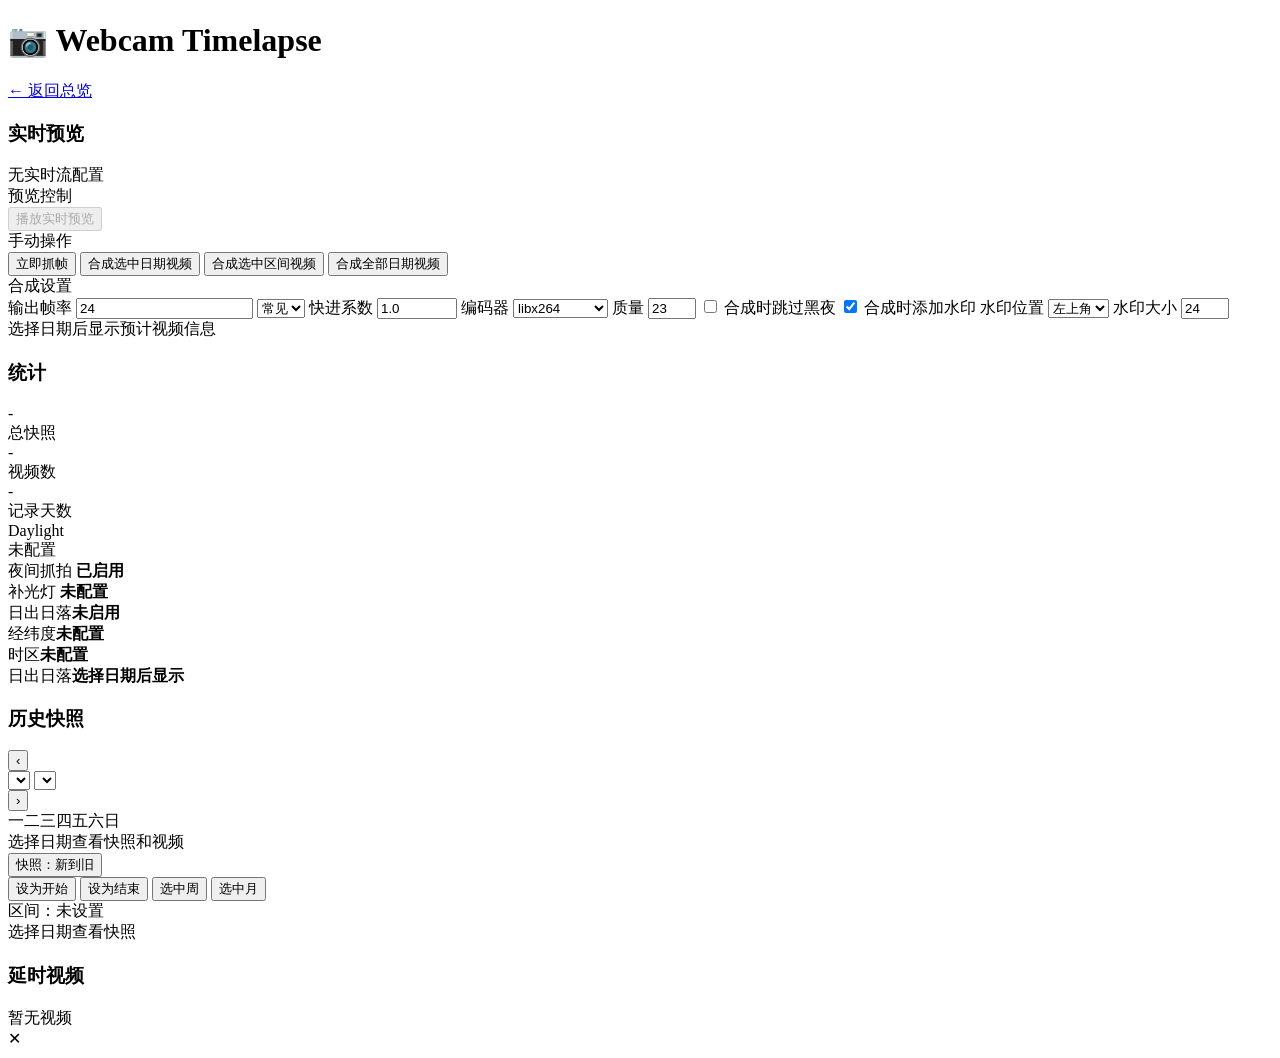
==== app/static/camera.html @ 6e8f603b "feat: add daylight controls for capture and compose" ====
<!DOCTYPE html>
<html lang="zh">
<head>
  <meta charset="UTF-8">
  <meta name="viewport" content="width=device-width, initial-scale=1">
  <title>摄像头详情</title>
  <link rel="stylesheet" href="/style.css">
</head>
<body>
<header>
  <h1>📷 Webcam Timelapse</h1>
  <span class="subtitle" id="camTitle">摄像头详情</span>
</header>
<main>
  <a href="/" class="back-link">← 返回总览</a>

  <div class="detail-grid">
    <!-- 左列：实时流 + 统计 -->
    <div>
      <div class="panel" style="margin-bottom:20px">
        <h3>实时预览</h3>
        <div class="stream-box" id="streamBox">
          <div class="stream-placeholder">无实时流配置</div>
        </div>
        <div class="tool-section">
          <div class="section-title">预览控制</div>
          <div class="preview-actions">
            <button class="btn" id="btnStream" onclick="toggleStream()" disabled>播放实时预览</button>
            <div class="preview-actions" id="torchActions" style="display:none">
              <button class="btn" id="btnTorchOn" onclick="toggleTorch('on')">开灯</button>
              <button class="btn" id="btnTorchOff" onclick="toggleTorch('off')">关灯</button>
            </div>
          </div>
        </div>
        <div class="tool-section">
          <div class="section-title">手动操作</div>
          <div class="preview-actions">
            <button class="btn btn-primary" id="btnCapture" onclick="triggerCapture()">立即抓帧</button>
            <button class="btn" id="btnCompose" onclick="triggerComposeDay()">合成选中日期视频</button>
            <button class="btn" id="btnComposeRange" onclick="triggerComposeRange()">合成选中区间视频</button>
            <button class="btn" id="btnComposeAll" onclick="triggerComposeAll()">合成全部日期视频</button>
          </div>
        </div>
        <div class="tool-section">
          <div class="section-title">合成设置</div>
          <div class="compose-settings">
            <label>
              <span>输出帧率</span>
              <span class="combo-field">
                <input id="composeFps" type="text" inputmode="numeric" value="24">
                <select id="composeFpsPreset" onchange="applyFpsPreset()">
                  <option value="">常见</option>
                  <option value="24">24</option>
                  <option value="30">30</option>
                  <option value="60">60</option>
                  <option value="90">90</option>
                  <option value="120">120</option>
                  <option value="144">144</option>
                  <option value="160">160</option>
                  <option value="165">165</option>
                </select>
              </span>
            </label>
            <label>
              <span>快进系数</span>
              <input id="composeFactor" type="number" min="0.1" max="1000" step="0.1" value="1.0">
            </label>
            <label>
              <span>编码器</span>
              <select id="composeEncoder">
                <option value="libx264">libx264</option>
                <option value="h264_vaapi">h264_vaapi</option>
                <option value="hevc_vaapi">hevc_vaapi</option>
                <option value="h264_nvenc">h264_nvenc</option>
              </select>
            </label>
            <label>
              <span>质量</span>
              <input id="composeQuality" type="number" min="0" max="51" step="1" value="23">
            </label>
            <label class="check-field">
              <input id="composeSkipNight" type="checkbox">
              <span>合成时跳过黑夜</span>
            </label>
            <label class="check-field">
              <input id="composeWatermark" type="checkbox" checked>
              <span>合成时添加水印</span>
            </label>
            <label>
              <span>水印位置</span>
              <select id="composeWatermarkPosition">
                <option value="top-left">左上角</option>
                <option value="top-right">右上角</option>
                <option value="bottom-left">左下角</option>
                <option value="bottom-right">右下角</option>
              </select>
            </label>
            <label>
              <span>水印大小</span>
              <input id="composeWatermarkSize" type="number" min="8" max="96" step="1" value="24">
            </label>
          </div>
          <div class="compose-estimate" id="composeEstimate">选择日期后显示预计视频信息</div>
        </div>
      </div>

      <div class="panel">
        <h3>统计</h3>
        <div class="stats" id="stats">
          <div class="stat"><div class="val" id="statSnaps">-</div><div class="lbl">总快照</div></div>
          <div class="stat"><div class="val" id="statVideos">-</div><div class="lbl">视频数</div></div>
          <div class="stat"><div class="val" id="statDays">-</div><div class="lbl">记录天数</div></div>
        </div>
        <div class="daylight-box">
          <div class="daylight-head">
            <div class="section-title">Daylight</div>
            <div class="daylight-badges" id="daylightBadges">
              <span class="tag">未配置</span>
            </div>
          </div>
          <div class="daylight-feature-grid">
            <div class="daylight-feature" id="daylightNightCaptureBox">
              <span class="daylight-feature-label">夜间抓拍</span>
              <strong class="daylight-feature-value" id="daylightNightCapture">已启用</strong>
            </div>
            <div class="daylight-feature" id="daylightTorchBox">
              <span class="daylight-feature-label">补光灯</span>
              <strong class="daylight-feature-value" id="daylightTorch">未配置</strong>
            </div>
          </div>
          <div class="daylight-grid" id="daylightGrid">
            <div class="daylight-row"><span>日出日落</span><strong id="daylightStatus">未启用</strong></div>
            <div class="daylight-row"><span>经纬度</span><strong id="daylightLocation">未配置</strong></div>
            <div class="daylight-row"><span>时区</span><strong id="daylightTimezone">未配置</strong></div>
            <div class="daylight-row"><span>日出日落</span><strong id="daylightTimes">选择日期后显示</strong></div>
          </div>
        </div>
      </div>
    </div>

    <!-- 右列：快照浏览 + 视频列表 -->
    <div>
      <div class="panel" style="margin-bottom:20px">
        <h3>历史快照</h3>
        <div class="calendar-box">
          <div class="calendar-head">
            <button class="icon-btn" type="button" onclick="changeCalendarMonth(-1)">‹</button>
            <div class="calendar-pickers">
              <select id="calendarYear" onchange="changeCalendarPicker()"></select>
              <select id="calendarMonth" onchange="changeCalendarPicker()"></select>
            </div>
            <button class="icon-btn" type="button" onclick="changeCalendarMonth(1)">›</button>
          </div>
          <div class="calendar-weekdays">
            <span>一</span><span>二</span><span>三</span><span>四</span><span>五</span><span>六</span><span>日</span>
          </div>
          <div class="calendar-grid" id="calendarGrid"></div>
        </div>
        <div class="history-toolbar">
          <div class="day-summary" id="daySummary">选择日期查看快照和视频</div>
          <button class="btn" id="btnSnapSort" type="button" onclick="toggleSnapSort()">快照：新到旧</button>
        </div>
        <div class="range-toolbar">
          <button class="btn" type="button" onclick="setRangeBoundary('start')">设为开始</button>
          <button class="btn" type="button" onclick="setRangeBoundary('end')">设为结束</button>
          <button class="btn" type="button" onclick="useSelectedWeekRange()">选中周</button>
          <button class="btn" type="button" onclick="useSelectedMonthRange()">选中月</button>
          <div class="range-summary" id="rangeSummary">区间：未设置</div>
        </div>
        <div class="snap-grid" id="snapGrid"><div class="empty">选择日期查看快照</div></div>
        <div class="pager" id="snapPager"></div>
      </div>

      <div class="panel">
        <h3>延时视频</h3>
        <div class="video-list" id="videoList"><div class="empty">暂无视频</div></div>
      </div>
    </div>
  </div>
</main>

<div class="modal-overlay" id="modal">
  <div class="modal">
    <span class="modal-close" onclick="closeModal()">✕</span>
    <div id="modalContent" style="margin-top:10px"></div>
  </div>
</div>

<script>
const params = new URLSearchParams(location.search);
const camName = params.get('name') || '';
document.getElementById('camTitle').textContent = camName;
document.title = camName + ' — Webcam Timelapse';

let snapData = {};
let videoData = [];
let selectedDate = '';
let calendarMonth = '';
let snapPage = 1;
let snapSort = 'desc';
const snapsPerPage = 24;
let snapshotInterval = 60;
let rangeStartDate = '';
let rangeEndDate = '';
let streamUrl = '';
let streamSnapshotUrl = '';
let streamPlaying = false;
let daylightInfo = null;
let daylightDates = {};
let modalType = '';
let modalSnapDate = '';
let modalSnapFrames = [];
let modalSnapIndex = -1;

function escapeAttr(value) {
  return String(value ?? '').replace(/[&<>"']/g, ch => ({
    '&': '&amp;',
    '<': '&lt;',
    '>': '&gt;',
    '"': '&quot;',
    "'": '&#39;'
  }[ch]));
}

function renderStreamEmbed(url) {
  const safeUrl = escapeAttr(url);
  if (isWebRtcStream(url)) {
    return `<iframe class="stream-frame" src="${safeUrl}" allow="autoplay; fullscreen; microphone; camera" allowfullscreen></iframe>`;
  }
  return `<video src="${safeUrl}" controls playsinline></video>`;
}

function isWebRtcStream(url) {
  try {
    const parsed = new URL(url, location.href);
    const path = parsed.pathname.toLowerCase();
    const query = parsed.search.toLowerCase();
    return path.includes('/webrtc') || query.includes('webrtc');
  } catch {
    return String(url).toLowerCase().includes('webrtc');
  }
}

function latestSnapshotUrl(cam) {
  if (!cam.latest_snapshot) return '';
  const path = cam.latest_snapshot
    .replace(/^snapshots\//, '')
    .split('/')
    .map(encodeURIComponent)
    .join('/');
  return `/api/cameras/${encodeURIComponent(cam.name)}/snapshots/${path}`;
}

function renderStreamPoster() {
  if (streamSnapshotUrl) {
    return `
      <button class="stream-poster" type="button" onclick="toggleStream()">
        <img src="${escapeAttr(streamSnapshotUrl)}" alt="">
        <span class="play-btn">▶</span>
      </button>`;
  }
  return '<button class="stream-poster stream-placeholder" type="button" onclick="toggleStream()">点击播放实时预览</button>';
}

function formatMonth(date) {
  return `${date.getFullYear()}-${String(date.getMonth() + 1).padStart(2, '0')}`;
}

function monthNumber(month) {
  return Number(month.split('-')[1]);
}

function dateKey(date) {
  return [
    date.getFullYear(),
    String(date.getMonth() + 1).padStart(2, '0'),
    String(date.getDate()).padStart(2, '0')
  ].join('-');
}

function dateFromIso(value) {
  const [year, month, day] = value.split('-').map(Number);
  return new Date(year, month - 1, day);
}

function addDays(value, days) {
  const next = dateFromIso(value);
  next.setDate(next.getDate() + days);
  return dateKey(next);
}

function expandDateRange(startDate, endDate) {
  if (!startDate || !endDate) return [];
  const dates = [];
  let current = startDate;
  while (current <= endDate) {
    dates.push(current);
    current = addDays(current, 1);
  }
  return dates;
}

function weekRange(dateStr) {
  const current = dateFromIso(dateStr);
  const weekday = (current.getDay() + 6) % 7;
  current.setDate(current.getDate() - weekday);
  const start = dateKey(current);
  current.setDate(current.getDate() + 6);
  return [start, dateKey(current)];
}

function monthRange(dateStr) {
  const current = dateFromIso(dateStr);
  const start = `${dateStr.slice(0, 7)}-01`;
  const end = dateKey(new Date(current.getFullYear(), current.getMonth() + 1, 0));
  return [start, end];
}

function normalizedRange() {
  if (!rangeStartDate || !rangeEndDate) return null;
  return rangeStartDate <= rangeEndDate
    ? [rangeStartDate, rangeEndDate]
    : [rangeEndDate, rangeStartDate];
}

function updateRangeSummary() {
  const el = document.getElementById('rangeSummary');
  const range = normalizedRange();
  if (!range) {
    el.textContent = '区间：未设置';
    return;
  }
  const [start, end] = range;
  let frameCount = 0;
  expandDateRange(start, end).forEach(date => {
    frameCount += (snapData[date] || []).length;
  });
  el.textContent = `区间：${start} ~ ${end} · ${frameCount} 张快照`;
}

function currentComposeDates() {
  const range = normalizedRange();
  return range ? expandDateRange(range[0], range[1]) : (selectedDate ? [selectedDate] : []);
}

function daylightWindow(date) {
  return daylightDates[date] || null;
}

function daytimeSnapshotCount(dates) {
  let count = 0;
  dates.forEach(date => {
    const window = daylightWindow(date);
    const frames = snapData[date] || [];
    if (!window) {
      count += frames.length;
      return;
    }
    frames.forEach(frame => {
      const time = snapshotTime(frame);
      if (window.sunrise_time <= time && time < window.sunset_time) count += 1;
    });
  });
  return count;
}

function renderDaylightInfo() {
  const statusEl = document.getElementById('daylightStatus');
  const locationEl = document.getElementById('daylightLocation');
  const nightCaptureEl = document.getElementById('daylightNightCapture');
  const nightCaptureBoxEl = document.getElementById('daylightNightCaptureBox');
  const torchEl = document.getElementById('daylightTorch');
  const torchBoxEl = document.getElementById('daylightTorchBox');
  const timezoneEl = document.getElementById('daylightTimezone');
  const timesEl = document.getElementById('daylightTimes');
  const badgesEl = document.getElementById('daylightBadges');
  if (!daylightInfo?.configured) {
    statusEl.textContent = '未启用';
    locationEl.textContent = '未配置';
    nightCaptureEl.textContent = '已启用';
    nightCaptureBoxEl.classList.remove('enabled', 'warn');
    torchEl.textContent = '未配置';
    torchBoxEl.classList.remove('enabled');
    timezoneEl.textContent = daylightInfo?.timezone || '未配置';
    timesEl.textContent = '未配置日出日落规则';
    badgesEl.innerHTML = '<span class="tag">未配置</span>';
    return;
  }
  statusEl.textContent = daylightInfo.enabled ? '已启用' : '未启用';
  locationEl.textContent = `${daylightInfo.latitude}, ${daylightInfo.longitude}`;
  nightCaptureEl.textContent = daylightInfo.disable_night_snapshots ? '已禁用' : '已启用';
  nightCaptureBoxEl.classList.toggle('enabled', !daylightInfo.disable_night_snapshots);
  nightCaptureBoxEl.classList.toggle('warn', Boolean(daylightInfo.disable_night_snapshots));
  torchEl.textContent = daylightInfo.torch_configured ? '已配置' : '未配置';
  torchBoxEl.classList.toggle('enabled', Boolean(daylightInfo.torch_configured));
  timezoneEl.textContent = daylightInfo.timezone || '未配置';
  badgesEl.innerHTML = [
    `<span class="tag">${daylightInfo.enabled ? '日出日落开' : '日出日落关'}</span>`,
    `<span class="tag">${daylightInfo.disable_night_snapshots ? '夜间抓拍关' : '夜间抓拍开'}</span>`,
    daylightInfo.torch_configured ? '<span class="tag">补光灯已配置</span>' : ''
  ].join('');

  const info = selectedDate ? daylightWindow(selectedDate) : null;
  if (!info) {
    timesEl.textContent = '选择日期后显示日出日落时间';
    return;
  }
  timesEl.textContent = `${selectedDate} · 日出 ${info.sunrise_time} · 日落 ${info.sunset_time}`;
}

async function refreshDaylightInfo() {
  await loadDaylight();
  renderDaylightInfo();
  updateComposeEstimate();
}

function hasSnapshot(date) {
  return (snapData[date] || []).length > 0;
}

function hasVideo(date) {
  return videoData.some(v => v.start_date <= date && date <= v.end_date);
}

function availableDates() {
  const dates = new Set(Object.keys(snapData));
  videoData.forEach(video => {
    expandDateRange(video.start_date, video.end_date).forEach(date => dates.add(date));
  });
  return Array.from(dates).sort();
}

function availableYears() {
  const years = availableDates().map(d => d.slice(0, 4));
  years.push(String(new Date().getFullYear()));
  return Array.from(new Set(years)).sort((a, b) => Number(b) - Number(a));
}

function renderCalendarPickers() {
  const [currentYear] = calendarMonth.split('-');
  const yearSelect = document.getElementById('calendarYear');
  const monthSelect = document.getElementById('calendarMonth');
  const years = availableYears();

  yearSelect.innerHTML = years.map(year =>
    `<option value="${year}" ${year === currentYear ? 'selected' : ''}>${year} 年</option>`
  ).join('');

  monthSelect.innerHTML = Array.from({ length: 12 }, (_, i) => {
    const value = String(i + 1).padStart(2, '0');
    const selected = i + 1 === monthNumber(calendarMonth) ? 'selected' : '';
    return `<option value="${value}" ${selected}>${i + 1} 月</option>`;
  }).join('');
}

function renderCalendar() {
  if (!calendarMonth) calendarMonth = formatMonth(new Date());

  renderCalendarPickers();
  const grid = document.getElementById('calendarGrid');
  const [year, month] = calendarMonth.split('-').map(Number);
  const first = new Date(year, month - 1, 1);
  const startOffset = (first.getDay() + 6) % 7;
  const daysInMonth = new Date(year, month, 0).getDate();
  const cells = [];

  for (let i = 0; i < startOffset; i++) {
    cells.push('<div class="calendar-day muted"></div>');
  }

  for (let day = 1; day <= daysInMonth; day++) {
    const current = `${calendarMonth}-${String(day).padStart(2, '0')}`;
    const flags = [
      hasSnapshot(current) || hasVideo(current) ? 'has-data' : '',
      current === selectedDate ? 'selected' : '',
      current === dateKey(new Date()) ? 'today' : ''
    ].filter(Boolean).join(' ');
    const dots = [
      hasSnapshot(current) ? '<span class="dot snap-dot"></span>' : '',
      hasVideo(current) ? '<span class="dot video-dot"></span>' : ''
    ].join('');
    cells.push(`
      <button class="calendar-day ${flags}" type="button" onclick="selectDate('${current}')">
        <span>${day}</span>
        <span class="day-dots">${dots}</span>
      </button>`);
  }

  grid.innerHTML = cells.join('');
}

function changeCalendarPicker() {
  const year = document.getElementById('calendarYear').value;
  const month = document.getElementById('calendarMonth').value;
  calendarMonth = `${year}-${month}`;
  selectMonthDate();
}

function selectMonthDate() {
  const dates = availableDates().filter(d => d.startsWith(`${calendarMonth}-`));
  selectedDate = dates[dates.length - 1] || `${calendarMonth}-01`;
  snapPage = 1;
  renderCurrentDay();
  refreshDaylightInfo();
}

function changeCalendarMonth(delta) {
  if (!calendarMonth) calendarMonth = formatMonth(new Date());
  const [year, month] = calendarMonth.split('-').map(Number);
  calendarMonth = formatMonth(new Date(year, month - 1 + delta, 1));
  selectMonthDate();
}

function snapshotTime(filename) {
  const base = String(filename).replace(/\.[^.]+$/, '');
  const match = base.match(/(\d{2})[-_:.](\d{2})[-_:.](\d{2})$/);
  if (match) return `${match[1]}:${match[2]}:${match[3]}`;
  return base;
}

async function loadSnapshots() {
  const res = await fetch(`/api/cameras/${encodeURIComponent(camName)}/snapshots`);
  const data = await res.json();
  snapData = data.dates || {};

  const dates = Object.keys(snapData).sort().reverse();

  let total = 0;
  dates.forEach(d => total += snapData[d].length);
  document.getElementById('statSnaps').textContent = total;
  document.getElementById('statDays').textContent = dates.length;

  syncDefaultDate();
  await loadDaylight();
  renderCurrentDay();
}

function syncDefaultDate() {
  if (!selectedDate) {
    selectedDate = dateKey(new Date());
  }
  calendarMonth = selectedDate.slice(0, 7);
}

function selectDate(d) {
  selectedDate = d;
  snapPage = 1;
  calendarMonth = d.slice(0, 7);
  renderCurrentDay();
  refreshDaylightInfo();
}

function renderCurrentDay() {
  renderCalendar();
  updateRangeSummary();
  renderDaylightInfo();
  renderSnapshots();
  renderVideos();
  updateComposeEstimate();
}

function currentSortedFrames(date) {
  return [...(snapData[date] || [])].sort((a, b) =>
    snapSort === 'desc' ? b.localeCompare(a) : a.localeCompare(b)
  );
}

function renderSnapshots() {
  const frames = currentSortedFrames(selectedDate);
  const grid = document.getElementById('snapGrid');
  const pager = document.getElementById('snapPager');
  const videos = videoData.filter(v => v.start_date <= selectedDate && selectedDate <= v.end_date);
  document.getElementById('daySummary').textContent =
    `${selectedDate} · ${frames.length} 张快照 · ${videos.length} 个视频`;
  document.getElementById('btnSnapSort').textContent =
    snapSort === 'desc' ? '快照：新到旧' : '快照：旧到新';

  if (!frames.length) {
    grid.innerHTML = '<div class="empty">这一天暂无快照</div>';
    pager.innerHTML = '';
    return;
  }

  const totalPages = Math.max(1, Math.ceil(frames.length / snapsPerPage));
  snapPage = Math.min(Math.max(1, snapPage), totalPages);
  const start = (snapPage - 1) * snapsPerPage;
  const pageFrames = frames.slice(start, start + snapsPerPage);

  grid.innerHTML = pageFrames.map(f => `
    <div class="snap-thumb" data-date="${escapeAttr(selectedDate)}" data-file="${escapeAttr(f)}" title="${escapeAttr(snapshotTime(f))}" onclick="viewSnap(this.dataset.date, this.dataset.file)">
      <img src="/api/cameras/${encodeURIComponent(camName)}/snapshots/${selectedDate}/${encodeURIComponent(f)}" loading="lazy">
      <span class="snap-time">${escapeAttr(snapshotTime(f))}</span>
    </div>`).join('');

  pager.innerHTML = `
    <button class="btn" onclick="changeSnapPage(-1)" ${snapPage === 1 ? 'disabled' : ''}>上一页</button>
    <span>第</span>
    <input class="pager-input" id="snapPageInput" type="number" min="1" max="${totalPages}" value="${snapPage}" onkeydown="handleSnapPageInput(event, ${totalPages})">
    <span>/ ${totalPages} 页</span>
    <button class="btn" type="button" onclick="jumpToSnapPage(${totalPages})">跳转</button>
    <button class="btn" onclick="changeSnapPage(1)" ${snapPage === totalPages ? 'disabled' : ''}>下一页</button>
  `;
}

function changeSnapPage(delta) {
  snapPage += delta;
  renderSnapshots();
}

function jumpToSnapPage(totalPages) {
  const value = document.getElementById('snapPageInput')?.value;
  snapPage = clampNumber(value, 1, totalPages, snapPage);
  renderSnapshots();
}

function handleSnapPageInput(event, totalPages) {
  if (event.key === 'Enter') {
    event.preventDefault();
    jumpToSnapPage(totalPages);
  }
}

function toggleSnapSort() {
  snapSort = snapSort === 'desc' ? 'asc' : 'desc';
  snapPage = 1;
  renderSnapshots();
}

async function loadVideos() {
  const res = await fetch(`/api/cameras/${encodeURIComponent(camName)}/videos`);
  const data = await res.json();
  videoData = data.videos || [];
  document.getElementById('statVideos').textContent = videoData.length;
  syncDefaultDate();
  renderCurrentDay();
}

async function loadDaylight() {
  if (!selectedDate) return;
  const dates = currentComposeDates();
  if (!dates.length) return;
  const start = dates[0];
  const end = dates[dates.length - 1];
  const res = await fetch(`/api/cameras/${encodeURIComponent(camName)}/daylight?start_date=${encodeURIComponent(start)}&end_date=${encodeURIComponent(end)}`);
  const data = await res.json();
  daylightInfo = data;
  daylightDates = data.dates || {};
}

function renderVideos() {
  const list = document.getElementById('videoList');
  const scopeOrder = { day: 0, range: 1, week: 2, month: 3 };
  const videos = videoData
    .filter(v => v.start_date <= selectedDate && selectedDate <= v.end_date)
    .sort((a, b) =>
      b.end_date.localeCompare(a.end_date)
      || a.start_date.localeCompare(b.start_date)
      || (scopeOrder[a.scope] ?? 99) - (scopeOrder[b.scope] ?? 99)
    );
  if (!videos.length) { list.innerHTML = '<div class="empty">这一天及所属区间暂无延时视频</div>'; return; }
  list.innerHTML = videos.map(v => `
    <div class="video-item" id="vi-${escapeAttr(v.id)}">
      <span class="video-date">${escapeAttr(v.label || v.date)}</span>
      <span class="tag">${escapeAttr(videoScopeLabel(v.scope))}</span>
      <span class="video-size">${(v.size/1024/1024).toFixed(1)} MB</span>
      <button class="btn" data-filename="${escapeAttr(v.filename)}" onclick="playVideo(this.dataset.filename)">▶ 播放</button>
      <a class="btn" href="/api/cameras/${encodeURIComponent(camName)}/videos/${encodeURIComponent(v.filename)}" download>↓</a>
      <button class="btn btn-danger" onclick="deleteVideo('${escapeAttr(v.id)}')">删除</button>
    </div>`).join('');
}

function videoScopeLabel(scope) {
  return ({
    day: '当天',
    range: '区间',
    week: '周',
    month: '月'
  })[scope] || scope;
}

async function loadStream() {
  const res = await fetch('/api/cameras');
  const cameras = await res.json();
  const cam = cameras.find(c => c.name === camName);
  const btn = document.getElementById('btnStream');
  const torchActions = document.getElementById('torchActions');
  if (!cam) return;

  torchActions.style.display = 'none';

  document.getElementById('composeFps').value = cam.video_fps || 60;
  snapshotInterval = cam.interval || 30;
  document.getElementById('composeFactor').value = cam.video_speed_factor || 1.0;
  document.getElementById('composeEncoder').value = cam.video_encoder || 'libx264';
  document.getElementById('composeQuality').value = cam.video_quality ?? 23;
  document.getElementById('composeSkipNight').checked = false;
  document.getElementById('composeWatermark').checked = cam.watermark?.enabled !== false;
  document.getElementById('composeWatermarkPosition').value = cam.watermark?.position || 'bottom-right';
  document.getElementById('composeWatermarkSize').value = cam.watermark?.size || 24;
  bindComposeEstimateInputs();
  updateComposeEstimate();

  if (cam.stream_url) {
    streamUrl = cam.stream_url;
    streamSnapshotUrl = latestSnapshotUrl(cam);
    btn.disabled = false;
    document.getElementById('streamBox').innerHTML = renderStreamPoster();
  }
  if (cam.daylight?.torch_configured) {
    torchActions.style.display = 'flex';
  }
}

function toggleStream() {
  if (!streamUrl) return;

  const box = document.getElementById('streamBox');
  const btn = document.getElementById('btnStream');
  streamPlaying = !streamPlaying;

  if (streamPlaying) {
    box.innerHTML = renderStreamEmbed(streamUrl);
    btn.textContent = '暂停实时预览';
  } else {
    box.innerHTML = renderStreamPoster();
    btn.textContent = '播放实时预览';
  }
}

function renderModalSnap() {
  const file = modalSnapFrames[modalSnapIndex];
  if (!file || !modalSnapDate) return;
  const navHint = modalSnapFrames.length > 1
    ? `<div class="modal-hint">← 上一张 · 下一张 →</div>`
    : '';
  document.getElementById('modalContent').innerHTML =
    `<img src="/api/cameras/${encodeURIComponent(camName)}/snapshots/${encodeURIComponent(modalSnapDate)}/${encodeURIComponent(file)}" style="max-width:80vw;max-height:75vh"><div class="modal-caption">${escapeAttr(modalSnapDate)} ${escapeAttr(snapshotTime(file))}</div>${navHint}`;
}

function viewSnap(date, file) {
  modalType = 'snapshot';
  modalSnapDate = date;
  modalSnapFrames = currentSortedFrames(date);
  modalSnapIndex = modalSnapFrames.indexOf(file);
  if (modalSnapIndex < 0) {
    modalSnapFrames = [file];
    modalSnapIndex = 0;
  }
  renderModalSnap();
  document.getElementById('modal').classList.add('open');
}

function playVideo(filename) {
  modalType = 'video';
  modalSnapDate = '';
  modalSnapFrames = [];
  modalSnapIndex = -1;
  document.getElementById('modalContent').innerHTML =
    `<video src="/api/cameras/${encodeURIComponent(camName)}/videos/${encodeURIComponent(filename)}" controls playsinline preload="metadata" style="max-width:80vw;max-height:70vh"></video>`;
  document.getElementById('modal').classList.add('open');
}

function stepModalSnap(delta) {
  if (modalType !== 'snapshot' || modalSnapFrames.length <= 1) return;
  modalSnapIndex = Math.min(
    modalSnapFrames.length - 1,
    Math.max(0, modalSnapIndex + delta),
  );
  renderModalSnap();
}

function closeModal() {
  modalType = '';
  modalSnapDate = '';
  modalSnapFrames = [];
  modalSnapIndex = -1;
  document.getElementById('modal').classList.remove('open');
  document.getElementById('modalContent').innerHTML = '';
}

async function triggerCapture() {
  const btn = document.getElementById('btnCapture');
  btn.disabled = true; btn.textContent = '抓取中...';
  const res = await fetch(`/api/cameras/${encodeURIComponent(camName)}/trigger`, { method: 'POST' });
  btn.textContent = res.ok ? '✓ 成功' : '失败';
  setTimeout(() => { btn.textContent = '立即抓帧'; btn.disabled = false; loadSnapshots(); }, 1500);
}

async function toggleTorch(action) {
  const btn = document.getElementById(action === 'on' ? 'btnTorchOn' : 'btnTorchOff');
  const original = action === 'on' ? '开灯' : '关灯';
  btn.disabled = true;
  btn.textContent = action === 'on' ? '开灯中...' : '关灯中...';
  const res = await fetch(`/api/cameras/${encodeURIComponent(camName)}/torch/${action}`, { method: 'POST' });
  btn.textContent = res.ok ? '✓ 成功' : '失败';
  setTimeout(() => {
    btn.textContent = original;
    btn.disabled = false;
  }, 1500);
}

function clampNumber(value, min, max, fallback) {
  const n = Number(value);
  if (!Number.isFinite(n)) return fallback;
  return Math.min(max, Math.max(min, Math.round(n)));
}

function clampFloat(value, min, max, fallback) {
  const n = Number(value);
  if (!Number.isFinite(n)) return fallback;
  return Math.min(max, Math.max(min, n));
}

function composeFps() {
  return clampNumber(document.getElementById('composeFps').value, 1, 240, 30);
}

function composeFactor() {
  return clampFloat(document.getElementById('composeFactor').value, 0.1, 1000, 1);
}

function composeQuality() {
  return clampNumber(document.getElementById('composeQuality').value, 0, 51, 23);
}

function applyFpsPreset() {
  const preset = document.getElementById('composeFpsPreset');
  if (!preset.value) return;
  document.getElementById('composeFps').value = preset.value;
  updateComposeEstimate();
}

function composeSpeed() {
  return composeFps() * snapshotInterval * composeFactor();
}

function composeFrameCount(sourceCount, fps, speed) {
  if (!sourceCount) return 0;
  return Math.max(1, Math.round(sourceCount * snapshotInterval * fps / speed));
}

function formatDuration(seconds) {
  const total = Math.max(0, Math.round(seconds));
  const h = Math.floor(total / 3600);
  const m = Math.floor((total % 3600) / 60);
  const s = total % 60;
  if (h) return `${h}:${String(m).padStart(2, '0')}:${String(s).padStart(2, '0')}`;
  return `${m}:${String(s).padStart(2, '0')}`;
}

function updateComposeEstimate() {
  const el = document.getElementById('composeEstimate');
  if (!el) return;

  const range = normalizedRange();
  let sourceCount = (snapData[selectedDate] || []).length;
  let rangeLabel = `当天 ${selectedDate || '未选择'}`;
  if (range) {
    sourceCount = 0;
    expandDateRange(range[0], range[1]).forEach(date => {
      sourceCount += (snapData[date] || []).length;
    });
    rangeLabel = `区间 ${range[0]} ~ ${range[1]}`;
  }
  const fps = composeFps();
  const factor = composeFactor();
  const speed = composeSpeed();
  const encoder = document.getElementById('composeEncoder').value || 'libx264';
  const quality = composeQuality();
  const skipNight = document.getElementById('composeSkipNight').checked;
  const countedFrames = skipNight ? daytimeSnapshotCount(currentComposeDates()) : sourceCount;
  const outputFrames = composeFrameCount(countedFrames, fps, speed);
  const duration = outputFrames ? outputFrames / fps : 0;
  const watermarkEnabled = document.getElementById('composeWatermark').checked;
  const position = document.getElementById('composeWatermarkPosition').selectedOptions[0]?.textContent || '-';
  const size = clampNumber(document.getElementById('composeWatermarkSize').value, 8, 96, 24);

  el.textContent = [
    rangeLabel,
    `原始 ${sourceCount} 张`,
    skipNight ? `白天 ${countedFrames} 张` : '不过滤黑夜',
    `输出 ${outputFrames} 帧`,
    `预计 ${formatDuration(duration)}`,
    `帧率 ${fps}`,
    `间隔 ${snapshotInterval}s`,
    `系数 ${factor.toFixed(1)}`,
    `快进 ${speed.toFixed(1)}x`,
    `编码 ${encoder}`,
    `质量 ${quality}（越小越清晰）`,
    watermarkEnabled ? `水印 ${position} / ${size}px` : '无水印'
  ].join(' · ');
}

function bindComposeEstimateInputs() {
  document.querySelectorAll('#composeFps, #composeFactor, #composeEncoder, #composeQuality, #composeSkipNight, #composeWatermark, #composeWatermarkPosition, #composeWatermarkSize')
    .forEach(el => {
      if (el.dataset.boundEstimate) return;
      el.dataset.boundEstimate = '1';
      el.addEventListener('input', updateComposeEstimate);
      el.addEventListener('change', updateComposeEstimate);
    });
}

function composeQueryParams(targetDate) {
  const watermarkEnabled = document.getElementById('composeWatermark').checked;
  const params = new URLSearchParams({
    video_fps: String(composeFps()),
    speed_multiplier: String(composeSpeed()),
    video_encoder: document.getElementById('composeEncoder').value || 'libx264',
    video_quality: String(composeQuality()),
    skip_night: String(document.getElementById('composeSkipNight').checked),
    watermark_enabled: String(watermarkEnabled),
    watermark_position: document.getElementById('composeWatermarkPosition').value,
    watermark_size: String(clampNumber(document.getElementById('composeWatermarkSize').value, 8, 96, 24))
  });
  if (targetDate) params.set('target_date', targetDate);
  return params.toString();
}

async function triggerComposeDay() {
  const btn = document.getElementById('btnCompose');
  const frames = snapData[selectedDate] || [];
  if (!frames.length) {
    btn.textContent = '无快照';
    setTimeout(() => { btn.textContent = '合成选中日期视频'; }, 1500);
    return;
  }

  btn.disabled = true;
  btn.textContent = `合成 ${selectedDate}...`;
  const params = new URLSearchParams(composeQueryParams(selectedDate));
  params.set('period', 'day');
  const res = await fetch(`/api/cameras/${encodeURIComponent(camName)}/compose?${params.toString()}`, { method: 'POST' });
  btn.textContent = res.ok ? '✓ 已覆盖' : '失败';
  setTimeout(() => {
    btn.textContent = '合成选中日期视频';
    btn.disabled = false;
    loadVideos();
  }, 2000);
}

async function triggerComposeRange() {
  const btn = document.getElementById('btnComposeRange');
  const range = normalizedRange();
  if (!range) {
    btn.textContent = '先设区间';
    setTimeout(() => { btn.textContent = '合成选中区间视频'; }, 1500);
    return;
  }

  let frameCount = 0;
  expandDateRange(range[0], range[1]).forEach(date => {
    frameCount += (snapData[date] || []).length;
  });
  if (!frameCount) {
    btn.textContent = '区间无快照';
    setTimeout(() => { btn.textContent = '合成选中区间视频'; }, 1500);
    return;
  }

  btn.disabled = true;
  btn.textContent = `合成 ${range[0]} ~ ${range[1]}...`;
  const params = new URLSearchParams(composeQueryParams(''));
  params.set('period', 'range');
  params.set('start_date', range[0]);
  params.set('end_date', range[1]);
  const res = await fetch(`/api/cameras/${encodeURIComponent(camName)}/compose?${params.toString()}`, { method: 'POST' });
  btn.textContent = res.ok ? '✓ 已覆盖' : '失败';
  setTimeout(() => {
    btn.textContent = '合成选中区间视频';
    btn.disabled = false;
    loadVideos();
  }, 2000);
}

async function triggerComposeAll() {
  const btn = document.getElementById('btnComposeAll');
  const dates = Object.keys(snapData).sort();
  if (!dates.length) {
    btn.textContent = '无快照';
    setTimeout(() => { btn.textContent = '合成全部日期视频'; }, 1500);
    return;
  }

  btn.disabled = true;
  let okCount = 0;
  for (let i = 0; i < dates.length; i++) {
    btn.textContent = `合成 ${i + 1}/${dates.length}`;
    const params = new URLSearchParams(composeQueryParams(dates[i]));
    params.set('period', 'day');
    const res = await fetch(`/api/cameras/${encodeURIComponent(camName)}/compose?${params.toString()}`, { method: 'POST' });
    if (res.ok) okCount++;
  }

  btn.textContent = `完成 ${okCount}/${dates.length}`;
  setTimeout(() => {
    btn.textContent = '合成全部日期视频';
    btn.disabled = false;
    loadVideos();
  }, 2000);
}

async function deleteVideo(videoId) {
  if (!confirm(`确认删除 ${videoId} 的视频？`)) return;
  const res = await fetch(`/api/cameras/${encodeURIComponent(camName)}/videos/${encodeURIComponent(videoId)}`, { method: 'DELETE' });
  if (res.ok) { loadVideos(); }
}

function setRangeBoundary(type) {
  if (!selectedDate) return;
  if (type === 'start') rangeStartDate = selectedDate;
  if (type === 'end') rangeEndDate = selectedDate;
  if (!rangeStartDate) rangeStartDate = selectedDate;
  if (!rangeEndDate) rangeEndDate = selectedDate;
  updateRangeSummary();
  updateComposeEstimate();
  renderVideos();
  refreshDaylightInfo();
}

function useSelectedWeekRange() {
  if (!selectedDate) return;
  [rangeStartDate, rangeEndDate] = weekRange(selectedDate);
  updateRangeSummary();
  updateComposeEstimate();
  renderVideos();
  refreshDaylightInfo();
}

function useSelectedMonthRange() {
  if (!selectedDate) return;
  [rangeStartDate, rangeEndDate] = monthRange(selectedDate);
  updateRangeSummary();
  updateComposeEstimate();
  renderVideos();
  refreshDaylightInfo();
}

document.getElementById('modal').addEventListener('click', e => { if (e.target === e.currentTarget) closeModal(); });
document.addEventListener('keydown', e => {
  if (!document.getElementById('modal').classList.contains('open')) return;
  const tag = e.target?.tagName;
  if (tag === 'INPUT' || tag === 'TEXTAREA' || e.target?.isContentEditable) return;
  if (e.key === 'Escape') {
    e.preventDefault();
    closeModal();
    return;
  }
  if (modalType !== 'snapshot') return;
  if (e.key === 'ArrowLeft') {
    e.preventDefault();
    stepModalSnap(-1);
  } else if (e.key === 'ArrowRight') {
    e.preventDefault();
    stepModalSnap(1);
  }
});

loadStream();
loadSnapshots();
loadVideos();
</script>
</body>
</html>
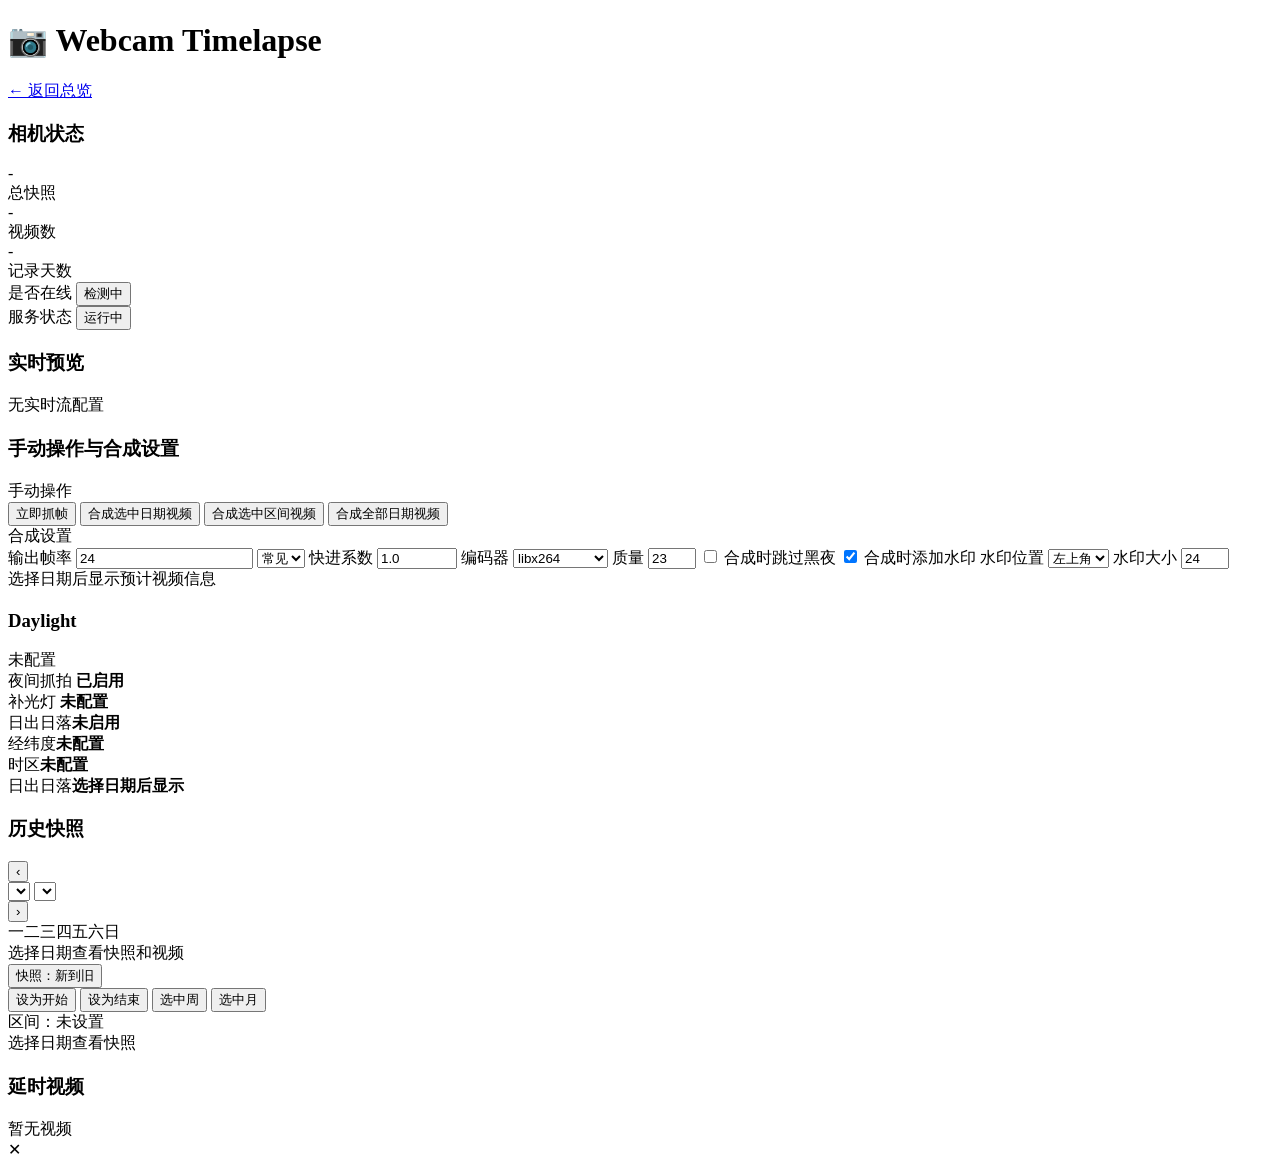
==== commit 46e3647b: "feat: add camera service state controls and status layout" ====
--- a/app/static/camera.html
+++ b/app/static/camera.html
@@ -18,20 +18,39 @@
     <!-- 左列：实时流 + 统计 -->
     <div>
       <div class="panel" style="margin-bottom:20px">
+        <h3>相机状态</h3>
+        <div class="tool-section">
+          <div class="status-summary">
+            <div class="stats compact" id="stats">
+              <div class="stat"><div class="val" id="statSnaps">-</div><div class="lbl">总快照</div></div>
+              <div class="stat"><div class="val" id="statVideos">-</div><div class="lbl">视频数</div></div>
+              <div class="stat"><div class="val" id="statDays">-</div><div class="lbl">记录天数</div></div>
+            </div>
+            <div class="status-list" id="cameraStatusPanel">
+              <div class="status-list-item">
+                <span class="status-dot inactive" id="cameraOnlineDot"></span>
+                <span>是否在线</span>
+                <button class="btn" id="btnTestCamera" type="button" onclick="testCamera()">检测中</button>
+              </div>
+              <div class="status-list-item">
+                <span class="status-dot active paused" id="cameraActiveDot"></span>
+                <span>服务状态</span>
+                <button class="btn" id="btnToggleCamera" type="button" onclick="toggleCameraActive()">运行中</button>
+              </div>
+            </div>
+          </div>
+        </div>
+      </div>
+
+      <div class="panel" style="margin-bottom:20px">
         <h3>实时预览</h3>
         <div class="stream-box" id="streamBox">
           <div class="stream-placeholder">无实时流配置</div>
         </div>
-        <div class="tool-section">
-          <div class="section-title">预览控制</div>
-          <div class="preview-actions">
-            <button class="btn" id="btnStream" onclick="toggleStream()" disabled>播放实时预览</button>
-            <div class="preview-actions" id="torchActions" style="display:none">
-              <button class="btn" id="btnTorchOn" onclick="toggleTorch('on')">开灯</button>
-              <button class="btn" id="btnTorchOff" onclick="toggleTorch('off')">关灯</button>
-            </div>
-          </div>
-        </div>
+      </div>
+
+      <div class="panel" style="margin-bottom:20px">
+        <h3>手动操作与合成设置</h3>
         <div class="tool-section">
           <div class="section-title">手动操作</div>
           <div class="preview-actions">
@@ -105,17 +124,15 @@
       </div>
 
       <div class="panel">
-        <h3>统计</h3>
-        <div class="stats" id="stats">
-          <div class="stat"><div class="val" id="statSnaps">-</div><div class="lbl">总快照</div></div>
-          <div class="stat"><div class="val" id="statVideos">-</div><div class="lbl">视频数</div></div>
-          <div class="stat"><div class="val" id="statDays">-</div><div class="lbl">记录天数</div></div>
-        </div>
+        <h3>Daylight</h3>
         <div class="daylight-box">
           <div class="daylight-head">
-            <div class="section-title">Daylight</div>
             <div class="daylight-badges" id="daylightBadges">
               <span class="tag">未配置</span>
+            </div>
+            <div class="preview-actions" id="torchActions" style="display:none">
+              <button class="btn" id="btnTorchOn" onclick="toggleTorch('on')">开灯</button>
+              <button class="btn" id="btnTorchOff" onclick="toggleTorch('off')">关灯</button>
             </div>
           </div>
           <div class="daylight-feature-grid">
@@ -204,9 +221,12 @@
 let rangeEndDate = '';
 let streamUrl = '';
 let streamSnapshotUrl = '';
+let snapshotProbeUrl = '';
 let streamPlaying = false;
 let daylightInfo = null;
 let daylightDates = {};
+let cameraActive = true;
+let cameraOnline = false;
 let modalType = '';
 let modalSnapDate = '';
 let modalSnapFrames = [];
@@ -260,6 +280,63 @@
       </button>`;
   }
   return '<button class="stream-poster stream-placeholder" type="button" onclick="toggleStream()">点击播放实时预览</button>';
+}
+
+function cameraActiveLabel() {
+  return cameraActive ? '运行中' : '已关闭';
+}
+
+function updateCameraStatusUI() {
+  const onlineDot = document.getElementById('cameraOnlineDot');
+  const activeDot = document.getElementById('cameraActiveDot');
+  const toggle = document.getElementById('btnToggleCamera');
+  const testBtn = document.getElementById('btnTestCamera');
+  onlineDot.classList.remove('active', 'inactive');
+  onlineDot.classList.add(cameraOnline ? 'active' : 'inactive');
+  testBtn.textContent = cameraOnline ? '在线' : '离线';
+  activeDot.classList.toggle('paused', !cameraActive);
+  toggle.textContent = cameraActiveLabel();
+  ['btnCapture', 'btnCompose', 'btnComposeRange', 'btnComposeAll'].forEach(id => {
+    const el = document.getElementById(id);
+    if (el) el.disabled = !cameraActive;
+  });
+}
+
+function probeImageUrl(url, timeoutMs = 5000) {
+  return new Promise(resolve => {
+    if (!url) { resolve(false); return; }
+    const img = new Image();
+    const timer = setTimeout(() => done(false), timeoutMs);
+    function done(ok) {
+      clearTimeout(timer);
+      img.onload = null;
+      img.onerror = null;
+      resolve(ok);
+    }
+    img.onload = () => done(true);
+    img.onerror = () => done(false);
+    img.src = `${url}${url.includes('?') ? '&' : '?'}_ts=${Date.now()}`;
+  });
+}
+
+function probeFrameUrl(url, timeoutMs = 5000) {
+  return new Promise(resolve => {
+    if (!url) { resolve(null); return; }
+    const frame = document.createElement('iframe');
+    frame.style.display = 'none';
+    const timer = setTimeout(() => done(false), timeoutMs);
+    function done(ok) {
+      clearTimeout(timer);
+      frame.onload = null;
+      frame.onerror = null;
+      frame.remove();
+      resolve(ok);
+    }
+    frame.onload = () => done(true);
+    frame.onerror = () => done(false);
+    frame.src = `${url}${url.includes('?') ? '&' : '?'}_ts=${Date.now()}`;
+    document.body.appendChild(frame);
+  });
 }
 
 function formatMonth(date) {
@@ -682,14 +759,16 @@
   const res = await fetch('/api/cameras');
   const cameras = await res.json();
   const cam = cameras.find(c => c.name === camName);
-  const btn = document.getElementById('btnStream');
   const torchActions = document.getElementById('torchActions');
   if (!cam) return;
 
   torchActions.style.display = 'none';
+  cameraActive = cam.active !== false;
+  updateCameraStatusUI();
 
   document.getElementById('composeFps').value = cam.video_fps || 60;
   snapshotInterval = cam.interval || 30;
+  snapshotProbeUrl = cam.snapshot_url || '';
   document.getElementById('composeFactor').value = cam.video_speed_factor || 1.0;
   document.getElementById('composeEncoder').value = cam.video_encoder || 'libx264';
   document.getElementById('composeQuality').value = cam.video_quality ?? 23;
@@ -703,27 +782,65 @@
   if (cam.stream_url) {
     streamUrl = cam.stream_url;
     streamSnapshotUrl = latestSnapshotUrl(cam);
-    btn.disabled = false;
     document.getElementById('streamBox').innerHTML = renderStreamPoster();
   }
   if (cam.daylight?.torch_configured) {
     torchActions.style.display = 'flex';
   }
+  testCamera(true);
+}
+
+async function toggleCameraActive() {
+  const toggle = document.getElementById('btnToggleCamera');
+  const nextActive = !cameraActive;
+  toggle.disabled = true;
+  const params = new URLSearchParams({ active: String(nextActive) });
+  const res = await fetch(`/api/cameras/${encodeURIComponent(camName)}/status?${params.toString()}`, { method: 'POST' });
+  if (res.ok) {
+    cameraActive = nextActive;
+    updateCameraStatusUI();
+    toggle.disabled = false;
+    return;
+  }
+  updateCameraStatusUI();
+  setTimeout(() => {
+    updateCameraStatusUI();
+    toggle.disabled = false;
+  }, 1200);
+}
+
+async function testCamera(silent = false) {
+  const btn = document.getElementById('btnTestCamera');
+  if (!silent) {
+    btn.disabled = true;
+    btn.textContent = '检测中...';
+  }
+  const snapshotOk = await probeImageUrl(snapshotProbeUrl || '');
+  const streamOk = await probeFrameUrl(streamUrl || '');
+  cameraOnline = snapshotOk && (streamOk !== false);
+  updateCameraStatusUI();
+  if (silent) return;
+  const parts = [
+    `快照 ${snapshotOk ? '通' : '断'}`,
+    streamOk === null ? '实时流 未配置' : `实时流 ${streamOk ? '通' : '断'}`,
+  ];
+  btn.textContent = parts.join(' / ');
+  setTimeout(() => {
+    btn.textContent = cameraOnline ? '在线' : '离线';
+    btn.disabled = false;
+  }, 1800);
 }
 
 function toggleStream() {
   if (!streamUrl) return;
 
   const box = document.getElementById('streamBox');
-  const btn = document.getElementById('btnStream');
   streamPlaying = !streamPlaying;
 
   if (streamPlaying) {
     box.innerHTML = renderStreamEmbed(streamUrl);
-    btn.textContent = '暂停实时预览';
   } else {
     box.innerHTML = renderStreamPoster();
-    btn.textContent = '播放实时预览';
   }
 }
 
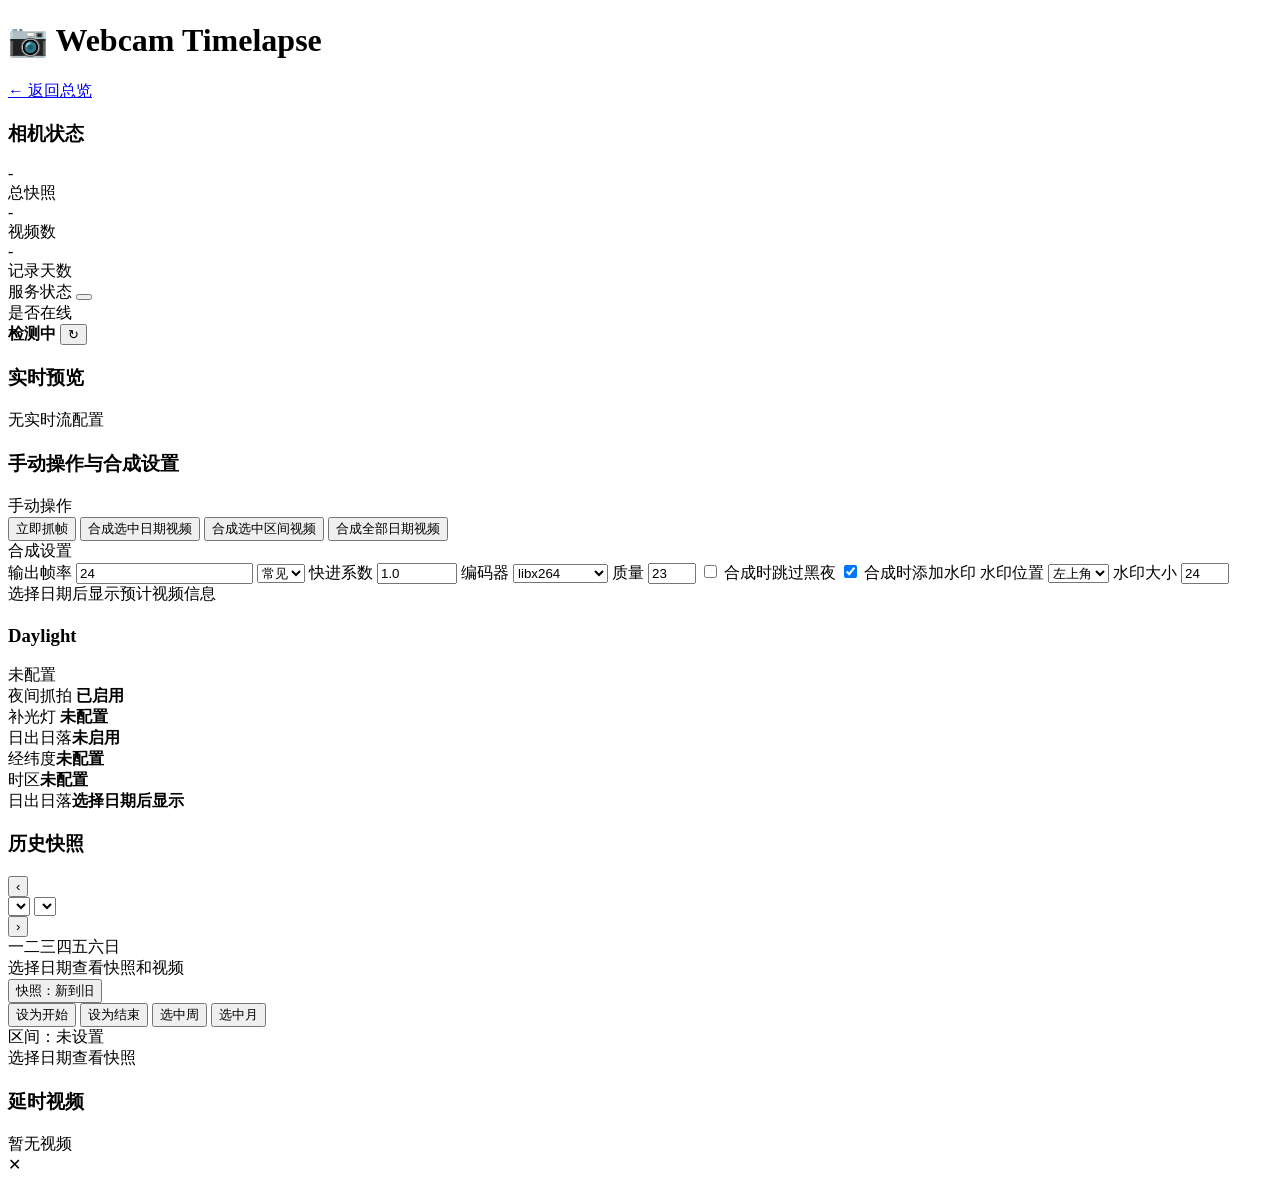
==== commit a11a7d02: "feat: refine camera detail status controls" ====
--- a/app/static/camera.html
+++ b/app/static/camera.html
@@ -28,14 +28,19 @@
             </div>
             <div class="status-list" id="cameraStatusPanel">
               <div class="status-list-item">
+                <span class="status-dot active paused" id="cameraActiveDot"></span>
+                <span>服务状态</span>
+                <button class="switch-btn on" id="btnToggleCamera" type="button" onclick="toggleCameraActive()" aria-label="切换服务状态">
+                  <span class="switch-track"><span class="switch-knob"></span></span>
+                </button>
+              </div>
+              <div class="status-list-item">
                 <span class="status-dot inactive" id="cameraOnlineDot"></span>
                 <span>是否在线</span>
-                <button class="btn" id="btnTestCamera" type="button" onclick="testCamera()">检测中</button>
-              </div>
-              <div class="status-list-item">
-                <span class="status-dot active paused" id="cameraActiveDot"></span>
-                <span>服务状态</span>
-                <button class="btn" id="btnToggleCamera" type="button" onclick="toggleCameraActive()">运行中</button>
+                <div class="status-inline">
+                  <strong id="cameraStatusText">检测中</strong>
+                  <button class="status-icon-btn" id="btnTestCamera" type="button" onclick="testCamera()" aria-label="重新测试在线状态">↻</button>
+                </div>
               </div>
             </div>
           </div>
@@ -288,14 +293,17 @@
 
 function updateCameraStatusUI() {
   const onlineDot = document.getElementById('cameraOnlineDot');
+  const onlineText = document.getElementById('cameraStatusText');
   const activeDot = document.getElementById('cameraActiveDot');
   const toggle = document.getElementById('btnToggleCamera');
   const testBtn = document.getElementById('btnTestCamera');
   onlineDot.classList.remove('active', 'inactive');
   onlineDot.classList.add(cameraOnline ? 'active' : 'inactive');
-  testBtn.textContent = cameraOnline ? '在线' : '离线';
+  onlineText.textContent = cameraOnline ? '在线' : '离线';
   activeDot.classList.toggle('paused', !cameraActive);
-  toggle.textContent = cameraActiveLabel();
+  toggle.classList.toggle('on', cameraActive);
+  toggle.classList.toggle('off', !cameraActive);
+  toggle.setAttribute('aria-label', `服务状态：${cameraActiveLabel()}`);
   ['btnCapture', 'btnCompose', 'btnComposeRange', 'btnComposeAll'].forEach(id => {
     const el = document.getElementById(id);
     if (el) el.disabled = !cameraActive;
@@ -813,7 +821,7 @@
   const btn = document.getElementById('btnTestCamera');
   if (!silent) {
     btn.disabled = true;
-    btn.textContent = '检测中...';
+    btn.classList.add('spinning');
   }
   const snapshotOk = await probeImageUrl(snapshotProbeUrl || '');
   const streamOk = await probeFrameUrl(streamUrl || '');
@@ -824,9 +832,9 @@
     `快照 ${snapshotOk ? '通' : '断'}`,
     streamOk === null ? '实时流 未配置' : `实时流 ${streamOk ? '通' : '断'}`,
   ];
-  btn.textContent = parts.join(' / ');
+  btn.title = parts.join(' / ');
   setTimeout(() => {
-    btn.textContent = cameraOnline ? '在线' : '离线';
+    btn.classList.remove('spinning');
     btn.disabled = false;
   }, 1800);
 }
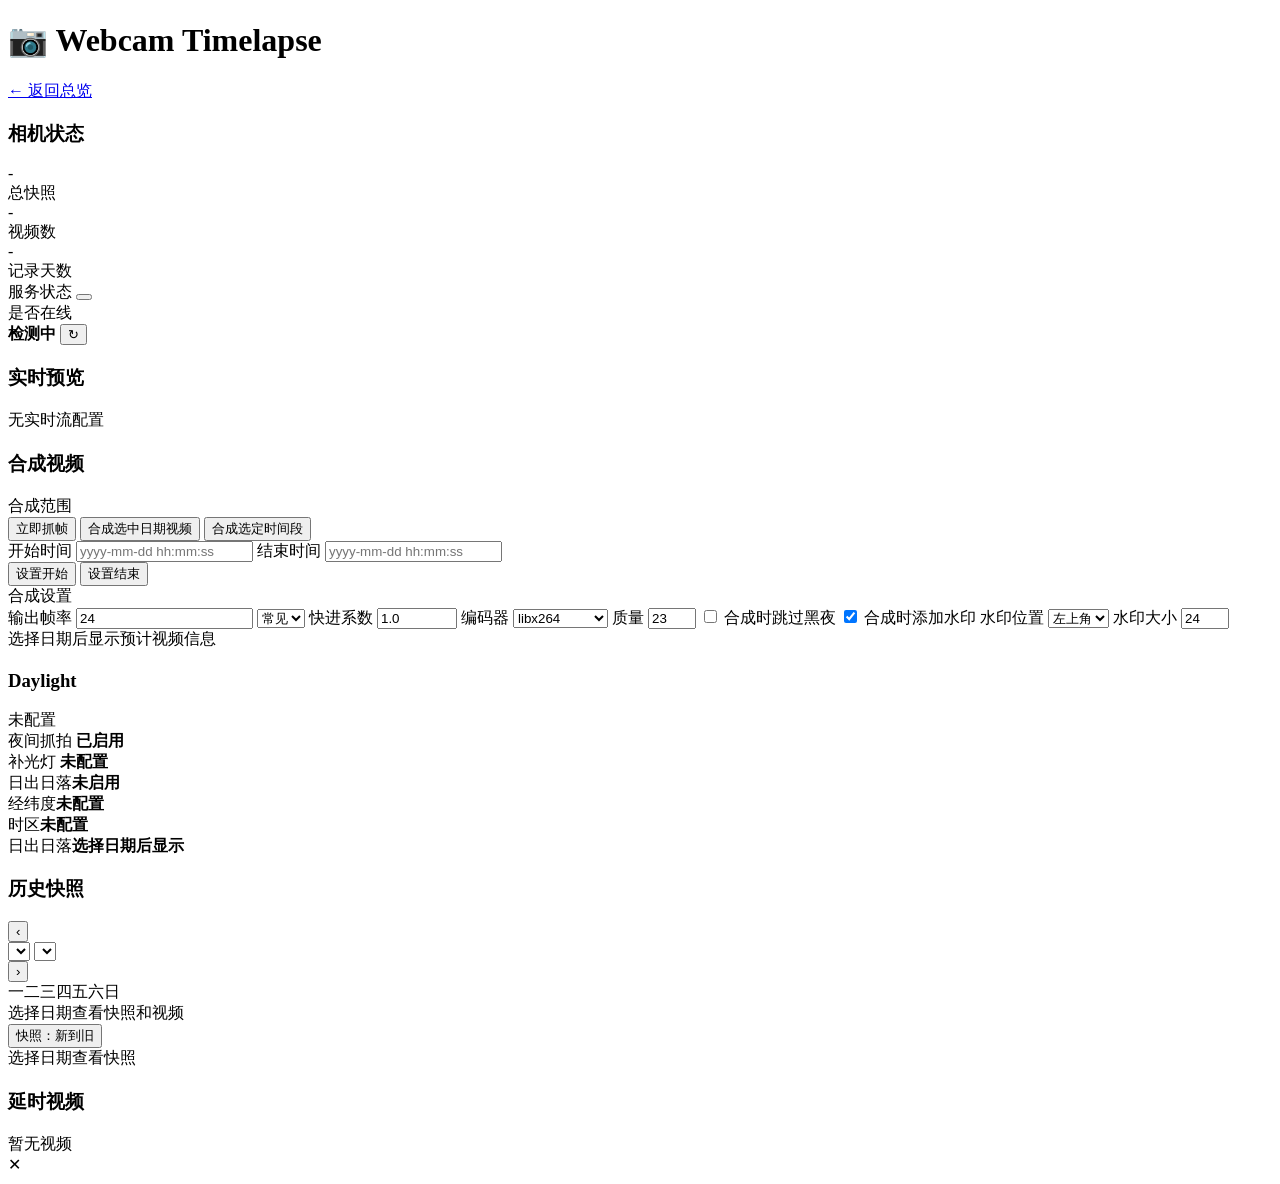
==== commit fe5b44c6: "feat: add explicit time-range video compose controls" ====
--- a/app/static/camera.html
+++ b/app/static/camera.html
@@ -55,14 +55,27 @@
       </div>
 
       <div class="panel" style="margin-bottom:20px">
-        <h3>手动操作与合成设置</h3>
+        <h3>合成视频</h3>
         <div class="tool-section">
-          <div class="section-title">手动操作</div>
+          <div class="section-title">合成范围</div>
           <div class="preview-actions">
             <button class="btn btn-primary" id="btnCapture" onclick="triggerCapture()">立即抓帧</button>
             <button class="btn" id="btnCompose" onclick="triggerComposeDay()">合成选中日期视频</button>
-            <button class="btn" id="btnComposeRange" onclick="triggerComposeRange()">合成选中区间视频</button>
-            <button class="btn" id="btnComposeAll" onclick="triggerComposeAll()">合成全部日期视频</button>
+            <button class="btn" id="btnComposeDateTimeRange" type="button" onclick="triggerComposeDateTimeRange()">合成选定时间段</button>
+          </div>
+          <div class="advanced-grid">
+            <label>
+              <span>开始时间</span>
+              <input id="composeStartDateTime" type="text" placeholder="yyyy-mm-dd hh:mm:ss">
+            </label>
+            <label>
+              <span>结束时间</span>
+              <input id="composeEndDateTime" type="text" placeholder="yyyy-mm-dd hh:mm:ss">
+            </label>
+          </div>
+          <div class="preview-actions">
+            <button class="btn" type="button" onclick="setComposeDateTimeBoundary('start')">设置开始</button>
+            <button class="btn" type="button" onclick="setComposeDateTimeBoundary('end')">设置结束</button>
           </div>
         </div>
         <div class="tool-section">
@@ -182,13 +195,6 @@
           <div class="day-summary" id="daySummary">选择日期查看快照和视频</div>
           <button class="btn" id="btnSnapSort" type="button" onclick="toggleSnapSort()">快照：新到旧</button>
         </div>
-        <div class="range-toolbar">
-          <button class="btn" type="button" onclick="setRangeBoundary('start')">设为开始</button>
-          <button class="btn" type="button" onclick="setRangeBoundary('end')">设为结束</button>
-          <button class="btn" type="button" onclick="useSelectedWeekRange()">选中周</button>
-          <button class="btn" type="button" onclick="useSelectedMonthRange()">选中月</button>
-          <div class="range-summary" id="rangeSummary">区间：未设置</div>
-        </div>
         <div class="snap-grid" id="snapGrid"><div class="empty">选择日期查看快照</div></div>
         <div class="pager" id="snapPager"></div>
       </div>
@@ -222,8 +228,6 @@
 let snapSort = 'desc';
 const snapsPerPage = 24;
 let snapshotInterval = 60;
-let rangeStartDate = '';
-let rangeEndDate = '';
 let streamUrl = '';
 let streamSnapshotUrl = '';
 let snapshotProbeUrl = '';
@@ -304,7 +308,7 @@
   toggle.classList.toggle('on', cameraActive);
   toggle.classList.toggle('off', !cameraActive);
   toggle.setAttribute('aria-label', `服务状态：${cameraActiveLabel()}`);
-  ['btnCapture', 'btnCompose', 'btnComposeRange', 'btnComposeAll'].forEach(id => {
+  ['btnCapture', 'btnCompose', 'btnComposeDateTimeRange'].forEach(id => {
     const el = document.getElementById(id);
     if (el) el.disabled = !cameraActive;
   });
@@ -401,31 +405,16 @@
   return [start, end];
 }
 
-function normalizedRange() {
-  if (!rangeStartDate || !rangeEndDate) return null;
-  return rangeStartDate <= rangeEndDate
-    ? [rangeStartDate, rangeEndDate]
-    : [rangeEndDate, rangeStartDate];
-}
-
-function updateRangeSummary() {
-  const el = document.getElementById('rangeSummary');
-  const range = normalizedRange();
-  if (!range) {
-    el.textContent = '区间：未设置';
-    return;
-  }
-  const [start, end] = range;
-  let frameCount = 0;
-  expandDateRange(start, end).forEach(date => {
-    frameCount += (snapData[date] || []).length;
-  });
-  el.textContent = `区间：${start} ~ ${end} · ${frameCount} 张快照`;
-}
-
 function currentComposeDates() {
-  const range = normalizedRange();
-  return range ? expandDateRange(range[0], range[1]) : (selectedDate ? [selectedDate] : []);
+  const { start, end } = composeDateTimeValues();
+  if (start && end) {
+    const startDate = start.slice(0, 10);
+    const endDate = end.slice(0, 10);
+    return startDate <= endDate
+      ? expandDateRange(startDate, endDate)
+      : expandDateRange(endDate, startDate);
+  }
+  return selectedDate ? [selectedDate] : [];
 }
 
 function daylightWindow(date) {
@@ -637,7 +626,6 @@
 
 function renderCurrentDay() {
   renderCalendar();
-  updateRangeSummary();
   renderDaylightInfo();
   renderSnapshots();
   renderVideos();
@@ -785,6 +773,8 @@
   document.getElementById('composeWatermarkPosition').value = cam.watermark?.position || 'bottom-right';
   document.getElementById('composeWatermarkSize').value = cam.watermark?.size || 24;
   bindComposeEstimateInputs();
+  setComposeDateTimeBoundary('start');
+  setComposeDateTimeBoundary('end');
   updateComposeEstimate();
 
   if (cam.stream_url) {
@@ -977,15 +967,15 @@
   const el = document.getElementById('composeEstimate');
   if (!el) return;
 
-  const range = normalizedRange();
+  const { start, end } = composeDateTimeValues();
   let sourceCount = (snapData[selectedDate] || []).length;
   let rangeLabel = `当天 ${selectedDate || '未选择'}`;
-  if (range) {
+  if (start && end) {
     sourceCount = 0;
-    expandDateRange(range[0], range[1]).forEach(date => {
+    currentComposeDates().forEach(date => {
       sourceCount += (snapData[date] || []).length;
     });
-    rangeLabel = `区间 ${range[0]} ~ ${range[1]}`;
+    rangeLabel = `时间段 ${start} ~ ${end}`;
   }
   const fps = composeFps();
   const factor = composeFactor();
@@ -1017,7 +1007,7 @@
 }
 
 function bindComposeEstimateInputs() {
-  document.querySelectorAll('#composeFps, #composeFactor, #composeEncoder, #composeQuality, #composeSkipNight, #composeWatermark, #composeWatermarkPosition, #composeWatermarkSize')
+  document.querySelectorAll('#composeFps, #composeFactor, #composeEncoder, #composeQuality, #composeSkipNight, #composeWatermark, #composeWatermarkPosition, #composeWatermarkSize, #composeStartDateTime, #composeEndDateTime')
     .forEach(el => {
       if (el.dataset.boundEstimate) return;
       el.dataset.boundEstimate = '1';
@@ -1042,6 +1032,24 @@
   return params.toString();
 }
 
+function composeDateTimeValues() {
+  return {
+    start: document.getElementById('composeStartDateTime').value.trim(),
+    end: document.getElementById('composeEndDateTime').value.trim(),
+  };
+}
+
+function setComposeDateTimeBoundary(type) {
+  if (!selectedDate) return;
+  const id = type === 'start' ? 'composeStartDateTime' : 'composeEndDateTime';
+  const input = document.getElementById(id);
+  const current = input.value.trim();
+  const timePart = current.match(/\d{2}:\d{2}:\d{2}$/)?.[0] || (type === 'start' ? '00:00:00' : '23:59:59');
+  input.value = `${selectedDate} ${timePart}`;
+  updateComposeEstimate();
+  refreshDaylightInfo();
+}
+
 async function triggerComposeDay() {
   const btn = document.getElementById('btnCompose');
   const frames = snapData[selectedDate] || [];
@@ -1064,62 +1072,24 @@
   }, 2000);
 }
 
-async function triggerComposeRange() {
-  const btn = document.getElementById('btnComposeRange');
-  const range = normalizedRange();
-  if (!range) {
-    btn.textContent = '先设区间';
-    setTimeout(() => { btn.textContent = '合成选中区间视频'; }, 1500);
+async function triggerComposeDateTimeRange() {
+  const btn = document.getElementById('btnComposeDateTimeRange');
+  const { start, end } = composeDateTimeValues();
+  if (!start || !end) {
+    btn.textContent = '先填时间';
+    setTimeout(() => { btn.textContent = '合成选定时间段'; }, 1500);
     return;
   }
 
-  let frameCount = 0;
-  expandDateRange(range[0], range[1]).forEach(date => {
-    frameCount += (snapData[date] || []).length;
-  });
-  if (!frameCount) {
-    btn.textContent = '区间无快照';
-    setTimeout(() => { btn.textContent = '合成选中区间视频'; }, 1500);
-    return;
-  }
-
   btn.disabled = true;
-  btn.textContent = `合成 ${range[0]} ~ ${range[1]}...`;
+  btn.textContent = '合成中...';
   const params = new URLSearchParams(composeQueryParams(''));
-  params.set('period', 'range');
-  params.set('start_date', range[0]);
-  params.set('end_date', range[1]);
+  params.set('start_datetime', start);
+  params.set('end_datetime', end);
   const res = await fetch(`/api/cameras/${encodeURIComponent(camName)}/compose?${params.toString()}`, { method: 'POST' });
-  btn.textContent = res.ok ? '✓ 已覆盖' : '失败';
+  btn.textContent = res.ok ? '✓ 已生成' : '失败';
   setTimeout(() => {
-    btn.textContent = '合成选中区间视频';
-    btn.disabled = false;
-    loadVideos();
-  }, 2000);
-}
-
-async function triggerComposeAll() {
-  const btn = document.getElementById('btnComposeAll');
-  const dates = Object.keys(snapData).sort();
-  if (!dates.length) {
-    btn.textContent = '无快照';
-    setTimeout(() => { btn.textContent = '合成全部日期视频'; }, 1500);
-    return;
-  }
-
-  btn.disabled = true;
-  let okCount = 0;
-  for (let i = 0; i < dates.length; i++) {
-    btn.textContent = `合成 ${i + 1}/${dates.length}`;
-    const params = new URLSearchParams(composeQueryParams(dates[i]));
-    params.set('period', 'day');
-    const res = await fetch(`/api/cameras/${encodeURIComponent(camName)}/compose?${params.toString()}`, { method: 'POST' });
-    if (res.ok) okCount++;
-  }
-
-  btn.textContent = `完成 ${okCount}/${dates.length}`;
-  setTimeout(() => {
-    btn.textContent = '合成全部日期视频';
+    btn.textContent = '合成选定时间段';
     btn.disabled = false;
     loadVideos();
   }, 2000);
@@ -1129,36 +1099,6 @@
   if (!confirm(`确认删除 ${videoId} 的视频？`)) return;
   const res = await fetch(`/api/cameras/${encodeURIComponent(camName)}/videos/${encodeURIComponent(videoId)}`, { method: 'DELETE' });
   if (res.ok) { loadVideos(); }
-}
-
-function setRangeBoundary(type) {
-  if (!selectedDate) return;
-  if (type === 'start') rangeStartDate = selectedDate;
-  if (type === 'end') rangeEndDate = selectedDate;
-  if (!rangeStartDate) rangeStartDate = selectedDate;
-  if (!rangeEndDate) rangeEndDate = selectedDate;
-  updateRangeSummary();
-  updateComposeEstimate();
-  renderVideos();
-  refreshDaylightInfo();
-}
-
-function useSelectedWeekRange() {
-  if (!selectedDate) return;
-  [rangeStartDate, rangeEndDate] = weekRange(selectedDate);
-  updateRangeSummary();
-  updateComposeEstimate();
-  renderVideos();
-  refreshDaylightInfo();
-}
-
-function useSelectedMonthRange() {
-  if (!selectedDate) return;
-  [rangeStartDate, rangeEndDate] = monthRange(selectedDate);
-  updateRangeSummary();
-  updateComposeEstimate();
-  renderVideos();
-  refreshDaylightInfo();
 }
 
 document.getElementById('modal').addEventListener('click', e => { if (e.target === e.currentTarget) closeModal(); });
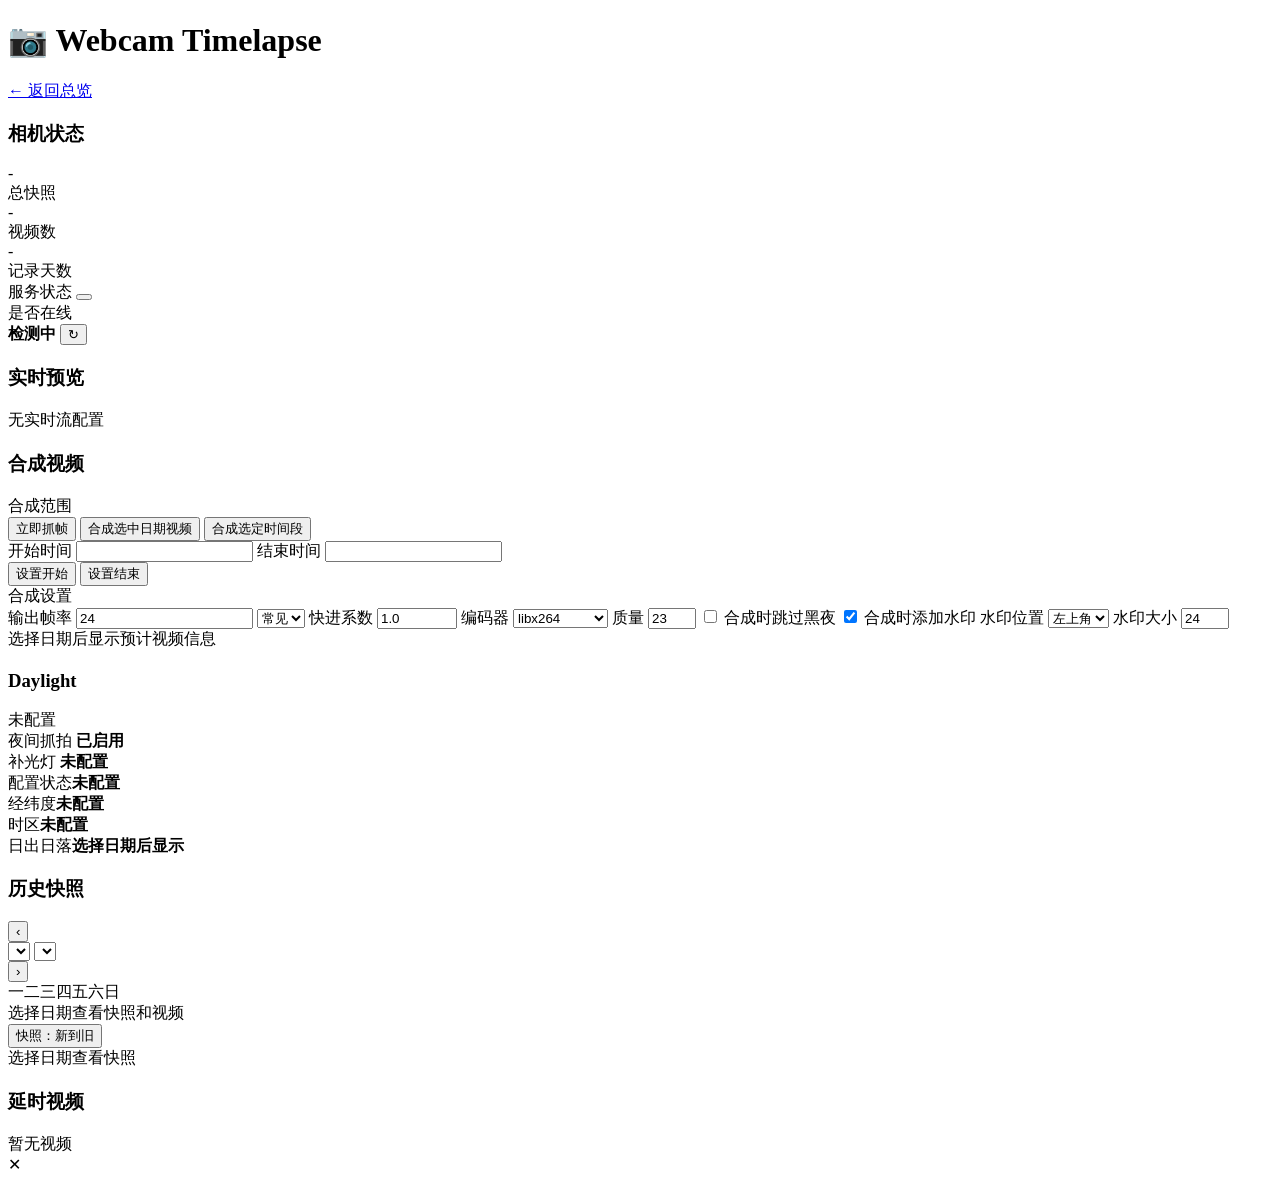
==== commit fb32ea0a: "refactor: simplify daylight config and status display" ====
--- a/app/static/camera.html
+++ b/app/static/camera.html
@@ -66,11 +66,11 @@
           <div class="advanced-grid">
             <label>
               <span>开始时间</span>
-              <input id="composeStartDateTime" type="text" placeholder="yyyy-mm-dd hh:mm:ss">
+              <input id="composeStartDateTime" type="text">
             </label>
             <label>
               <span>结束时间</span>
-              <input id="composeEndDateTime" type="text" placeholder="yyyy-mm-dd hh:mm:ss">
+              <input id="composeEndDateTime" type="text">
             </label>
           </div>
           <div class="preview-actions">
@@ -164,7 +164,7 @@
             </div>
           </div>
           <div class="daylight-grid" id="daylightGrid">
-            <div class="daylight-row"><span>日出日落</span><strong id="daylightStatus">未启用</strong></div>
+            <div class="daylight-row"><span>配置状态</span><strong id="daylightStatus">未配置</strong></div>
             <div class="daylight-row"><span>经纬度</span><strong id="daylightLocation">未配置</strong></div>
             <div class="daylight-row"><span>时区</span><strong id="daylightTimezone">未配置</strong></div>
             <div class="daylight-row"><span>日出日落</span><strong id="daylightTimes">选择日期后显示</strong></div>
@@ -449,7 +449,7 @@
   const timesEl = document.getElementById('daylightTimes');
   const badgesEl = document.getElementById('daylightBadges');
   if (!daylightInfo?.configured) {
-    statusEl.textContent = '未启用';
+    statusEl.textContent = '未配置';
     locationEl.textContent = '未配置';
     nightCaptureEl.textContent = '已启用';
     nightCaptureBoxEl.classList.remove('enabled', 'warn');
@@ -460,7 +460,7 @@
     badgesEl.innerHTML = '<span class="tag">未配置</span>';
     return;
   }
-  statusEl.textContent = daylightInfo.enabled ? '已启用' : '未启用';
+  statusEl.textContent = '已配置';
   locationEl.textContent = `${daylightInfo.latitude}, ${daylightInfo.longitude}`;
   nightCaptureEl.textContent = daylightInfo.disable_night_snapshots ? '已禁用' : '已启用';
   nightCaptureBoxEl.classList.toggle('enabled', !daylightInfo.disable_night_snapshots);
@@ -469,7 +469,6 @@
   torchBoxEl.classList.toggle('enabled', Boolean(daylightInfo.torch_configured));
   timezoneEl.textContent = daylightInfo.timezone || '未配置';
   badgesEl.innerHTML = [
-    `<span class="tag">${daylightInfo.enabled ? '日出日落开' : '日出日落关'}</span>`,
     `<span class="tag">${daylightInfo.disable_night_snapshots ? '夜间抓拍关' : '夜间抓拍开'}</span>`,
     daylightInfo.torch_configured ? '<span class="tag">补光灯已配置</span>' : ''
   ].join('');
@@ -614,12 +613,14 @@
     selectedDate = dateKey(new Date());
   }
   calendarMonth = selectedDate.slice(0, 7);
+  ensureComposeDateTimeDefaults();
 }
 
 function selectDate(d) {
   selectedDate = d;
   snapPage = 1;
   calendarMonth = d.slice(0, 7);
+  ensureComposeDateTimeDefaults();
   renderCurrentDay();
   refreshDaylightInfo();
 }
@@ -1039,6 +1040,18 @@
   };
 }
 
+function ensureComposeDateTimeDefaults() {
+  if (!selectedDate) return;
+  const startInput = document.getElementById('composeStartDateTime');
+  const endInput = document.getElementById('composeEndDateTime');
+  if (startInput && !startInput.value.trim()) {
+    startInput.value = `${selectedDate} 00:00:00`;
+  }
+  if (endInput && !endInput.value.trim()) {
+    endInput.value = `${selectedDate} 23:59:59`;
+  }
+}
+
 function setComposeDateTimeBoundary(type) {
   if (!selectedDate) return;
   const id = type === 'start' ? 'composeStartDateTime' : 'composeEndDateTime';
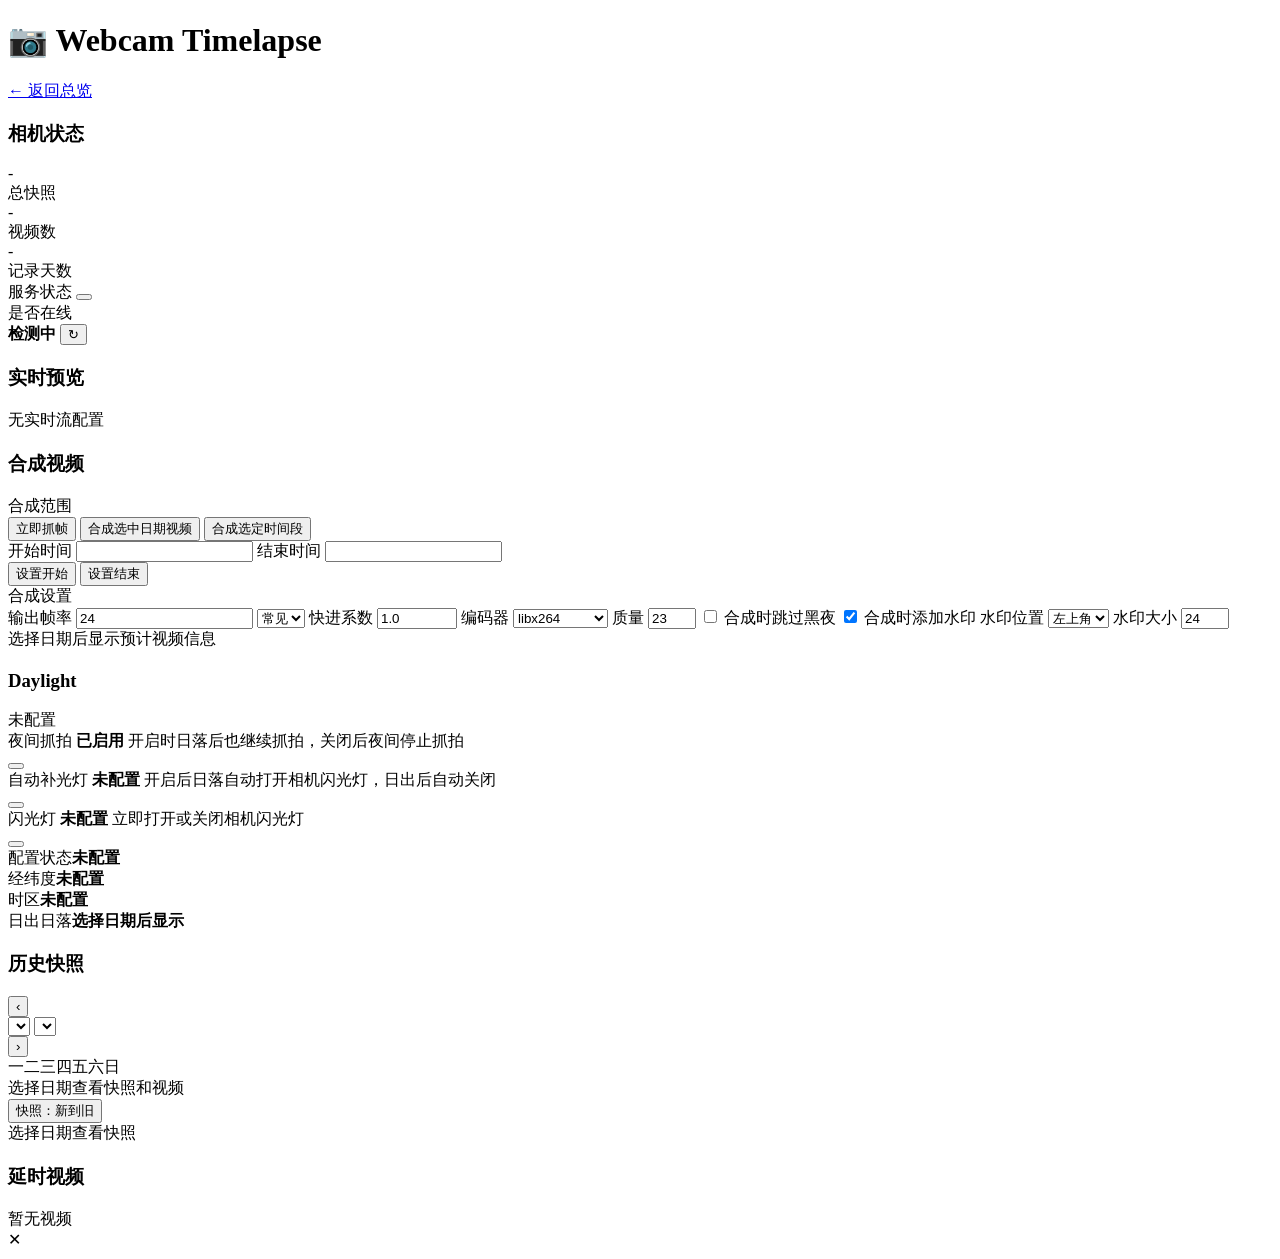
==== commit a0acd46d: "feat: add daylight controls" ====
--- a/app/static/camera.html
+++ b/app/static/camera.html
@@ -148,19 +148,37 @@
             <div class="daylight-badges" id="daylightBadges">
               <span class="tag">未配置</span>
             </div>
-            <div class="preview-actions" id="torchActions" style="display:none">
-              <button class="btn" id="btnTorchOn" onclick="toggleTorch('on')">开灯</button>
-              <button class="btn" id="btnTorchOff" onclick="toggleTorch('off')">关灯</button>
-            </div>
           </div>
           <div class="daylight-feature-grid">
             <div class="daylight-feature" id="daylightNightCaptureBox">
-              <span class="daylight-feature-label">夜间抓拍</span>
-              <strong class="daylight-feature-value" id="daylightNightCapture">已启用</strong>
+              <div class="daylight-feature-main">
+                <span class="daylight-feature-label">夜间抓拍</span>
+                <strong class="daylight-feature-value" id="daylightNightCapture">已启用</strong>
+                <span class="daylight-feature-note">开启时日落后也继续抓拍，关闭后夜间停止抓拍</span>
+              </div>
+              <button class="switch-btn on" id="btnNightCapture" type="button" onclick="toggleNightCapture()" aria-label="切换夜间抓拍">
+                <span class="switch-track"><span class="switch-knob"></span></span>
+              </button>
             </div>
             <div class="daylight-feature" id="daylightTorchBox">
-              <span class="daylight-feature-label">补光灯</span>
-              <strong class="daylight-feature-value" id="daylightTorch">未配置</strong>
+              <div class="daylight-feature-main">
+                <span class="daylight-feature-label">自动补光灯</span>
+                <strong class="daylight-feature-value" id="daylightTorch">未配置</strong>
+                <span class="daylight-feature-note">开启后日落自动打开相机闪光灯，日出后自动关闭</span>
+              </div>
+              <button class="switch-btn" id="btnAutoTorch" type="button" onclick="toggleAutoTorch()" aria-label="切换自动补光灯">
+                <span class="switch-track"><span class="switch-knob"></span></span>
+              </button>
+            </div>
+            <div class="daylight-feature" id="daylightManualTorchBox">
+              <div class="daylight-feature-main">
+                <span class="daylight-feature-label">闪光灯</span>
+                <strong class="daylight-feature-value" id="daylightManualTorch">未配置</strong>
+                <span class="daylight-feature-note">立即打开或关闭相机闪光灯</span>
+              </div>
+              <button class="switch-btn" id="btnManualTorch" type="button" onclick="toggleManualTorch()" aria-label="切换闪光灯">
+                <span class="switch-track"><span class="switch-knob"></span></span>
+              </button>
             </div>
           </div>
           <div class="daylight-grid" id="daylightGrid">
@@ -240,6 +258,16 @@
 let modalSnapDate = '';
 let modalSnapFrames = [];
 let modalSnapIndex = -1;
+let composeResolutionCache = {};
+let composeResolutionRequestId = 0;
+let modalSnapZoom = 1;
+let modalSnapPanX = 0;
+let modalSnapPanY = 0;
+let modalSnapDragging = false;
+let modalSnapDragStartX = 0;
+let modalSnapDragStartY = 0;
+let modalSnapPanStartX = 0;
+let modalSnapPanStartY = 0;
 
 function escapeAttr(value) {
   return String(value ?? '').replace(/[&<>"']/g, ch => ({
@@ -443,18 +471,35 @@
   const locationEl = document.getElementById('daylightLocation');
   const nightCaptureEl = document.getElementById('daylightNightCapture');
   const nightCaptureBoxEl = document.getElementById('daylightNightCaptureBox');
+  const nightCaptureBtn = document.getElementById('btnNightCapture');
   const torchEl = document.getElementById('daylightTorch');
   const torchBoxEl = document.getElementById('daylightTorchBox');
+  const autoTorchBtn = document.getElementById('btnAutoTorch');
+  const manualTorchEl = document.getElementById('daylightManualTorch');
+  const manualTorchBoxEl = document.getElementById('daylightManualTorchBox');
+  const manualTorchBtn = document.getElementById('btnManualTorch');
   const timezoneEl = document.getElementById('daylightTimezone');
   const timesEl = document.getElementById('daylightTimes');
   const badgesEl = document.getElementById('daylightBadges');
+  const nightCaptureEnabled = !daylightInfo?.disable_night_snapshots;
+  const autoTorchEnabled = Boolean(daylightInfo?.auto_torch_enabled);
+  const torchConfigured = Boolean(daylightInfo?.torch_configured);
+  const manualTorchEnabled = daylightInfo?.torch_enabled === true;
   if (!daylightInfo?.configured) {
     statusEl.textContent = '未配置';
     locationEl.textContent = '未配置';
-    nightCaptureEl.textContent = '已启用';
-    nightCaptureBoxEl.classList.remove('enabled', 'warn');
+    nightCaptureEl.textContent = '未配置';
+    nightCaptureBoxEl.classList.remove('enabled');
+    nightCaptureBtn.classList.remove('on');
+    nightCaptureBtn.disabled = true;
     torchEl.textContent = '未配置';
     torchBoxEl.classList.remove('enabled');
+    autoTorchBtn.classList.remove('on');
+    autoTorchBtn.disabled = true;
+    manualTorchEl.textContent = '未配置';
+    manualTorchBoxEl.classList.remove('enabled');
+    manualTorchBtn.classList.remove('on');
+    manualTorchBtn.disabled = true;
     timezoneEl.textContent = daylightInfo?.timezone || '未配置';
     timesEl.textContent = '未配置日出日落规则';
     badgesEl.innerHTML = '<span class="tag">未配置</span>';
@@ -462,16 +507,22 @@
   }
   statusEl.textContent = '已配置';
   locationEl.textContent = `${daylightInfo.latitude}, ${daylightInfo.longitude}`;
-  nightCaptureEl.textContent = daylightInfo.disable_night_snapshots ? '已禁用' : '已启用';
-  nightCaptureBoxEl.classList.toggle('enabled', !daylightInfo.disable_night_snapshots);
-  nightCaptureBoxEl.classList.toggle('warn', Boolean(daylightInfo.disable_night_snapshots));
-  torchEl.textContent = daylightInfo.torch_configured ? '已配置' : '未配置';
-  torchBoxEl.classList.toggle('enabled', Boolean(daylightInfo.torch_configured));
+  nightCaptureEl.textContent = nightCaptureEnabled ? '开启' : '关闭';
+  nightCaptureBoxEl.classList.toggle('enabled', nightCaptureEnabled);
+  nightCaptureBtn.classList.toggle('on', nightCaptureEnabled);
+  nightCaptureBtn.disabled = false;
+  torchEl.textContent = torchConfigured ? (autoTorchEnabled ? '开启' : '关闭') : '未配置';
+  torchBoxEl.classList.toggle('enabled', torchConfigured && autoTorchEnabled);
+  autoTorchBtn.classList.toggle('on', torchConfigured && autoTorchEnabled);
+  autoTorchBtn.disabled = !torchConfigured;
+  manualTorchEl.textContent = torchConfigured
+    ? (daylightInfo.torch_enabled === null || daylightInfo.torch_enabled === undefined ? '未知' : (manualTorchEnabled ? '开启' : '关闭'))
+    : '未配置';
+  manualTorchBoxEl.classList.toggle('enabled', torchConfigured && manualTorchEnabled);
+  manualTorchBtn.classList.toggle('on', torchConfigured && manualTorchEnabled);
+  manualTorchBtn.disabled = !torchConfigured;
   timezoneEl.textContent = daylightInfo.timezone || '未配置';
-  badgesEl.innerHTML = [
-    `<span class="tag">${daylightInfo.disable_night_snapshots ? '夜间抓拍关' : '夜间抓拍开'}</span>`,
-    daylightInfo.torch_configured ? '<span class="tag">补光灯已配置</span>' : ''
-  ].join('');
+  badgesEl.innerHTML = torchConfigured ? '' : '<span class="tag">自动补光灯未配置</span>';
 
   const info = selectedDate ? daylightWindow(selectedDate) : null;
   if (!info) {
@@ -591,6 +642,10 @@
   return base;
 }
 
+function snapshotImageUrl(date, file) {
+  return `/api/cameras/${encodeURIComponent(camName)}/snapshots/${encodeURIComponent(date)}/${encodeURIComponent(file)}`;
+}
+
 async function loadSnapshots() {
   const res = await fetch(`/api/cameras/${encodeURIComponent(camName)}/snapshots`);
   const data = await res.json();
@@ -662,7 +717,7 @@
 
   grid.innerHTML = pageFrames.map(f => `
     <div class="snap-thumb" data-date="${escapeAttr(selectedDate)}" data-file="${escapeAttr(f)}" title="${escapeAttr(snapshotTime(f))}" onclick="viewSnap(this.dataset.date, this.dataset.file)">
-      <img src="/api/cameras/${encodeURIComponent(camName)}/snapshots/${selectedDate}/${encodeURIComponent(f)}" loading="lazy">
+      <img src="${snapshotImageUrl(selectedDate, f)}" loading="lazy">
       <span class="snap-time">${escapeAttr(snapshotTime(f))}</span>
     </div>`).join('');
 
@@ -756,10 +811,8 @@
   const res = await fetch('/api/cameras');
   const cameras = await res.json();
   const cam = cameras.find(c => c.name === camName);
-  const torchActions = document.getElementById('torchActions');
   if (!cam) return;
 
-  torchActions.style.display = 'none';
   cameraActive = cam.active !== false;
   updateCameraStatusUI();
 
@@ -783,9 +836,6 @@
     streamSnapshotUrl = latestSnapshotUrl(cam);
     document.getElementById('streamBox').innerHTML = renderStreamPoster();
   }
-  if (cam.daylight?.torch_configured) {
-    torchActions.style.display = 'flex';
-  }
   testCamera(true);
 }
 
@@ -849,8 +899,13 @@
   const navHint = modalSnapFrames.length > 1
     ? `<div class="modal-hint">← 上一张 · 下一张 →</div>`
     : '';
+  resetModalSnapTransform();
   document.getElementById('modalContent').innerHTML =
-    `<img src="/api/cameras/${encodeURIComponent(camName)}/snapshots/${encodeURIComponent(modalSnapDate)}/${encodeURIComponent(file)}" style="max-width:80vw;max-height:75vh"><div class="modal-caption">${escapeAttr(modalSnapDate)} ${escapeAttr(snapshotTime(file))}</div>${navHint}`;
+    `<div class="snapshot-viewer" id="snapshotViewer">
+      <img id="modalSnapshotImg" src="${snapshotImageUrl(modalSnapDate, file)}" draggable="false">
+    </div>
+    <div class="modal-caption">${escapeAttr(modalSnapDate)} ${escapeAttr(snapshotTime(file))}</div>${navHint}`;
+  bindModalSnapViewer();
 }
 
 function viewSnap(date, file) {
@@ -890,8 +945,75 @@
   modalSnapDate = '';
   modalSnapFrames = [];
   modalSnapIndex = -1;
+  resetModalSnapTransform();
+  window.removeEventListener('mousemove', dragModalSnapViewer);
+  window.removeEventListener('mouseup', stopModalSnapViewerDrag);
   document.getElementById('modal').classList.remove('open');
   document.getElementById('modalContent').innerHTML = '';
+}
+
+function resetModalSnapTransform() {
+  modalSnapZoom = 1;
+  modalSnapPanX = 0;
+  modalSnapPanY = 0;
+  modalSnapDragging = false;
+}
+
+function applyModalSnapTransform() {
+  const img = document.getElementById('modalSnapshotImg');
+  if (!img) return;
+  img.style.transform = `translate(${modalSnapPanX}px, ${modalSnapPanY}px) scale(${modalSnapZoom})`;
+}
+
+function bindModalSnapViewer() {
+  const viewer = document.getElementById('snapshotViewer');
+  if (!viewer) return;
+  const canPanZoom = window.matchMedia('(pointer: fine)').matches;
+  viewer.classList.toggle('panzoom-enabled', canPanZoom);
+  applyModalSnapTransform();
+  if (!canPanZoom) return;
+
+  viewer.addEventListener('wheel', e => {
+    e.preventDefault();
+    const rect = viewer.getBoundingClientRect();
+    const oldZoom = modalSnapZoom;
+    const nextZoom = Math.min(6, Math.max(0.5, oldZoom * (e.deltaY < 0 ? 1.12 : 0.88)));
+    const centerX = rect.left + rect.width / 2;
+    const centerY = rect.top + rect.height / 2;
+    modalSnapPanX = (modalSnapPanX - (e.clientX - centerX)) * (nextZoom / oldZoom) + (e.clientX - centerX);
+    modalSnapPanY = (modalSnapPanY - (e.clientY - centerY)) * (nextZoom / oldZoom) + (e.clientY - centerY);
+    modalSnapZoom = nextZoom;
+    applyModalSnapTransform();
+  }, { passive: false });
+
+  viewer.addEventListener('mousedown', e => {
+    if (e.button !== 0) return;
+    e.preventDefault();
+    modalSnapDragging = true;
+    modalSnapDragStartX = e.clientX;
+    modalSnapDragStartY = e.clientY;
+    modalSnapPanStartX = modalSnapPanX;
+    modalSnapPanStartY = modalSnapPanY;
+    viewer.classList.add('dragging');
+  });
+
+  window.removeEventListener('mousemove', dragModalSnapViewer);
+  window.removeEventListener('mouseup', stopModalSnapViewerDrag);
+  window.addEventListener('mousemove', dragModalSnapViewer);
+  window.addEventListener('mouseup', stopModalSnapViewerDrag);
+}
+
+function dragModalSnapViewer(e) {
+  if (!modalSnapDragging) return;
+  modalSnapPanX = modalSnapPanStartX + e.clientX - modalSnapDragStartX;
+  modalSnapPanY = modalSnapPanStartY + e.clientY - modalSnapDragStartY;
+  applyModalSnapTransform();
+}
+
+function stopModalSnapViewerDrag() {
+  if (!modalSnapDragging) return;
+  modalSnapDragging = false;
+  document.getElementById('snapshotViewer')?.classList.remove('dragging');
 }
 
 async function triggerCapture() {
@@ -902,17 +1024,44 @@
   setTimeout(() => { btn.textContent = '立即抓帧'; btn.disabled = false; loadSnapshots(); }, 1500);
 }
 
-async function toggleTorch(action) {
-  const btn = document.getElementById(action === 'on' ? 'btnTorchOn' : 'btnTorchOff');
-  const original = action === 'on' ? '开灯' : '关灯';
+async function toggleManualTorch() {
+  if (!daylightInfo?.torch_configured) return;
+  const btn = document.getElementById('btnManualTorch');
+  const nextEnabled = daylightInfo.torch_enabled !== true;
+  const action = nextEnabled ? 'on' : 'off';
   btn.disabled = true;
-  btn.textContent = action === 'on' ? '开灯中...' : '关灯中...';
   const res = await fetch(`/api/cameras/${encodeURIComponent(camName)}/torch/${action}`, { method: 'POST' });
-  btn.textContent = res.ok ? '✓ 成功' : '失败';
-  setTimeout(() => {
-    btn.textContent = original;
-    btn.disabled = false;
-  }, 1500);
+  if (res.ok) {
+    daylightInfo.torch_enabled = nextEnabled;
+  }
+  renderDaylightInfo();
+}
+
+async function toggleAutoTorch() {
+  if (!daylightInfo?.torch_configured) return;
+  const btn = document.getElementById('btnAutoTorch');
+  const nextEnabled = !daylightInfo.auto_torch_enabled;
+  btn.disabled = true;
+  const params = new URLSearchParams({ enabled: String(nextEnabled) });
+  const res = await fetch(`/api/cameras/${encodeURIComponent(camName)}/daylight/auto-torch?${params.toString()}`, { method: 'POST' });
+  if (res.ok) {
+    daylightInfo.auto_torch_enabled = nextEnabled;
+  }
+  renderDaylightInfo();
+}
+
+async function toggleNightCapture() {
+  if (!daylightInfo?.configured) return;
+  const btn = document.getElementById('btnNightCapture');
+  const nextEnabled = Boolean(daylightInfo.disable_night_snapshots);
+  btn.disabled = true;
+  const params = new URLSearchParams({ enabled: String(nextEnabled) });
+  const res = await fetch(`/api/cameras/${encodeURIComponent(camName)}/daylight/night-capture?${params.toString()}`, { method: 'POST' });
+  if (res.ok) {
+    daylightInfo.disable_night_snapshots = !nextEnabled;
+  }
+  renderDaylightInfo();
+  updateComposeEstimate();
 }
 
 function clampNumber(value, min, max, fallback) {
@@ -953,6 +1102,58 @@
 function composeFrameCount(sourceCount, fps, speed) {
   if (!sourceCount) return 0;
   return Math.max(1, Math.round(sourceCount * snapshotInterval * fps / speed));
+}
+
+function composePreviewFrames() {
+  const { start, end } = composeDateTimeValues();
+  const [minAt, maxAt] = start && end && start > end ? [end, start] : [start, end];
+  return currentComposeDates()
+    .sort()
+    .flatMap(date => (snapData[date] || [])
+      .slice()
+      .sort((a, b) => a.localeCompare(b))
+      .filter(file => {
+        if (!minAt || !maxAt) return true;
+        const at = `${date} ${snapshotTime(file)}`;
+        return minAt <= at && at <= maxAt;
+      })
+      .map(file => ({ date, file })));
+}
+
+function daytimeComposeFrameCount(frames) {
+  let count = 0;
+  frames.forEach(({ date, file }) => {
+    const window = daylightWindow(date);
+    if (!window) {
+      count += 1;
+      return;
+    }
+    const time = snapshotTime(file);
+    if (window.sunrise_time <= time && time < window.sunset_time) count += 1;
+  });
+  return count;
+}
+
+function formatResolution(resolution) {
+  if (!resolution) return '分辨率 -';
+  if (!resolution.width || !resolution.height) return '分辨率读取失败';
+  return `分辨率 ${resolution.width}×${resolution.height}`;
+}
+
+function loadComposeResolution(frame) {
+  const key = `${frame.date}/${frame.file}`;
+  if (composeResolutionCache[key]) return;
+  const requestId = ++composeResolutionRequestId;
+  const img = new Image();
+  img.onload = () => {
+    composeResolutionCache[key] = { width: img.naturalWidth, height: img.naturalHeight };
+    if (requestId === composeResolutionRequestId) updateComposeEstimate();
+  };
+  img.onerror = () => {
+    composeResolutionCache[key] = { width: 0, height: 0 };
+    if (requestId === composeResolutionRequestId) updateComposeEstimate();
+  };
+  img.src = snapshotImageUrl(frame.date, frame.file);
 }
 
 function formatDuration(seconds) {
@@ -969,13 +1170,18 @@
   if (!el) return;
 
   const { start, end } = composeDateTimeValues();
-  let sourceCount = (snapData[selectedDate] || []).length;
+  const previewFrames = composePreviewFrames();
+  const firstFrame = previewFrames[0] || null;
+  const firstFrameKey = firstFrame ? `${firstFrame.date}/${firstFrame.file}` : '';
+  const resolution = firstFrameKey ? composeResolutionCache[firstFrameKey] : null;
+  let resolutionLabel = formatResolution(resolution);
+  if (firstFrame && !resolution) {
+    resolutionLabel = '分辨率 读取中';
+    loadComposeResolution(firstFrame);
+  }
+  let sourceCount = previewFrames.length;
   let rangeLabel = `当天 ${selectedDate || '未选择'}`;
   if (start && end) {
-    sourceCount = 0;
-    currentComposeDates().forEach(date => {
-      sourceCount += (snapData[date] || []).length;
-    });
     rangeLabel = `时间段 ${start} ~ ${end}`;
   }
   const fps = composeFps();
@@ -984,7 +1190,7 @@
   const encoder = document.getElementById('composeEncoder').value || 'libx264';
   const quality = composeQuality();
   const skipNight = document.getElementById('composeSkipNight').checked;
-  const countedFrames = skipNight ? daytimeSnapshotCount(currentComposeDates()) : sourceCount;
+  const countedFrames = skipNight ? daytimeComposeFrameCount(previewFrames) : sourceCount;
   const outputFrames = composeFrameCount(countedFrames, fps, speed);
   const duration = outputFrames ? outputFrames / fps : 0;
   const watermarkEnabled = document.getElementById('composeWatermark').checked;
@@ -995,6 +1201,7 @@
     rangeLabel,
     `原始 ${sourceCount} 张`,
     skipNight ? `白天 ${countedFrames} 张` : '不过滤黑夜',
+    resolutionLabel,
     `输出 ${outputFrames} 帧`,
     `预计 ${formatDuration(duration)}`,
     `帧率 ${fps}`,
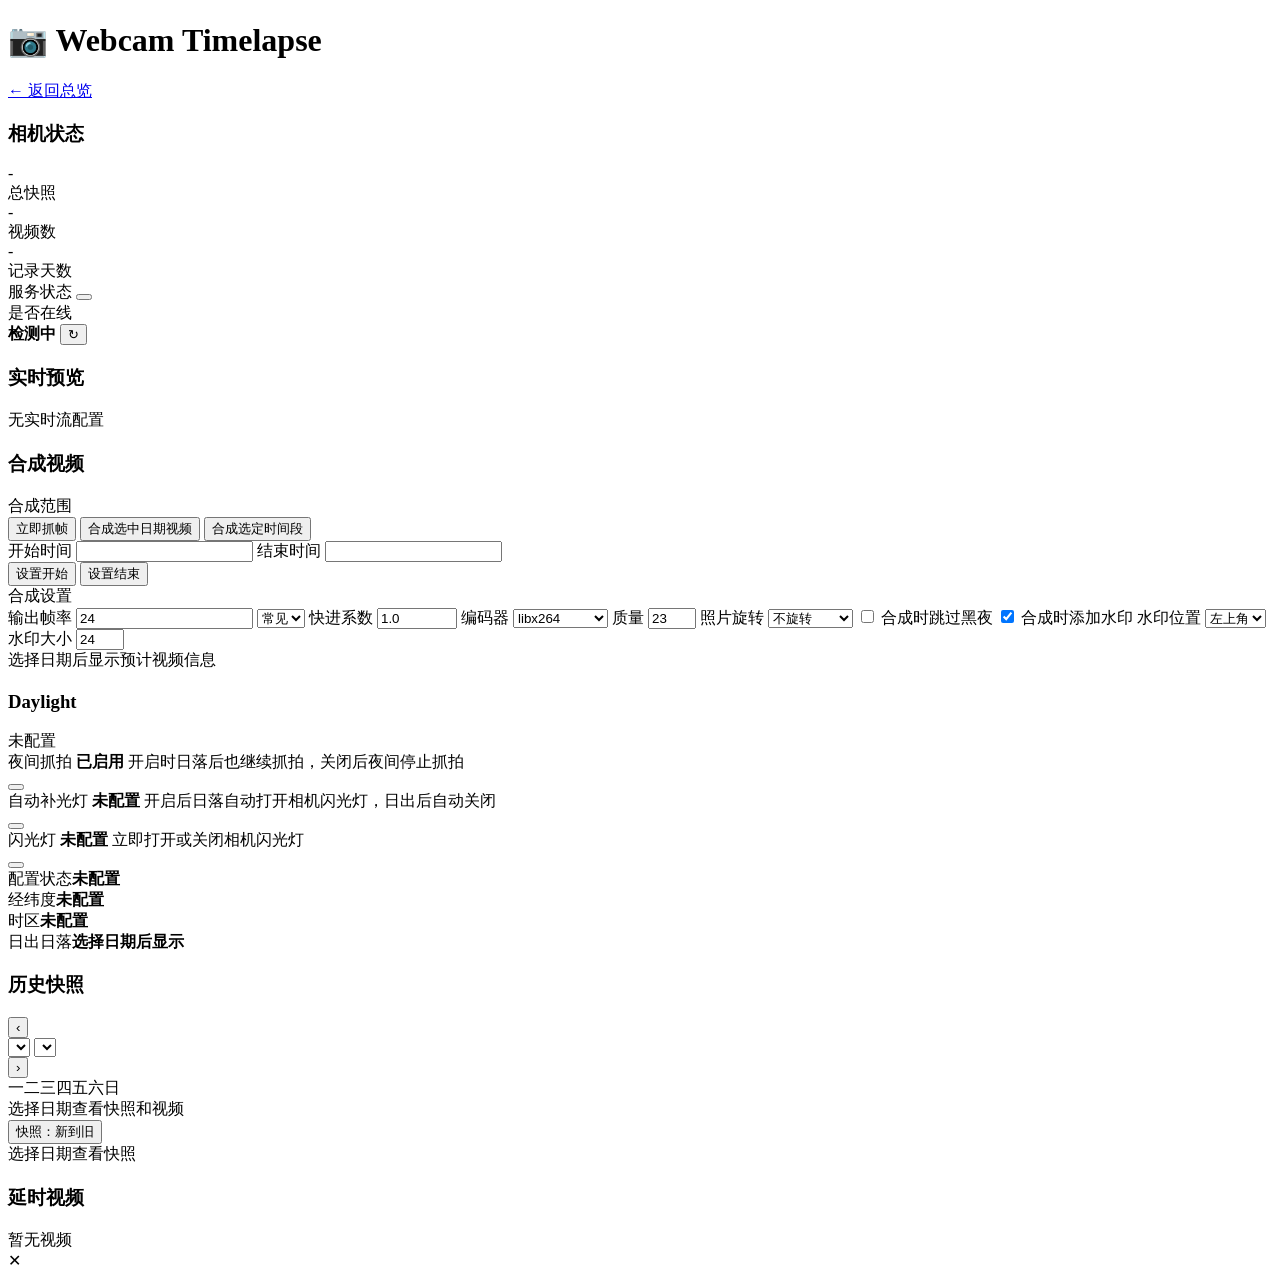
==== commit b8a38ed1: "feat: add image rotation controls" ====
--- a/app/static/camera.html
+++ b/app/static/camera.html
@@ -115,6 +115,16 @@
               <span>质量</span>
               <input id="composeQuality" type="number" min="0" max="51" step="1" value="23">
             </label>
+            <label>
+              <span>照片旋转</span>
+              <select id="composeRotation">
+                <option value="0">不旋转</option>
+                <option value="90">顺时针 90°</option>
+                <option value="-90">逆时针 90°</option>
+                <option value="180">180°</option>
+                <option value="-180">-180°</option>
+              </select>
+            </label>
             <label class="check-field">
               <input id="composeSkipNight" type="checkbox">
               <span>合成时跳过黑夜</span>
@@ -268,6 +278,7 @@
 let modalSnapDragStartY = 0;
 let modalSnapPanStartX = 0;
 let modalSnapPanStartY = 0;
+let modalSnapRotation = 0;
 
 function escapeAttr(value) {
   return String(value ?? '').replace(/[&<>"']/g, ch => ({
@@ -822,6 +833,7 @@
   document.getElementById('composeFactor').value = cam.video_speed_factor || 1.0;
   document.getElementById('composeEncoder').value = cam.video_encoder || 'libx264';
   document.getElementById('composeQuality').value = cam.video_quality ?? 23;
+  document.getElementById('composeRotation').value = '0';
   document.getElementById('composeSkipNight').checked = false;
   document.getElementById('composeWatermark').checked = cam.watermark?.enabled !== false;
   document.getElementById('composeWatermarkPosition').value = cam.watermark?.position || 'bottom-right';
@@ -899,11 +911,17 @@
   const navHint = modalSnapFrames.length > 1
     ? `<div class="modal-hint">← 上一张 · 下一张 →</div>`
     : '';
-  resetModalSnapTransform();
+  resetModalSnapTransform(false);
   document.getElementById('modalContent').innerHTML =
     `<div class="snapshot-viewer" id="snapshotViewer">
       <img id="modalSnapshotImg" src="${snapshotImageUrl(modalSnapDate, file)}" draggable="false">
     </div>
+    <div class="snapshot-rotate-actions">
+      <button class="btn" type="button" onclick="rotateModalSnap(-90)">向左旋转 90°</button>
+      <button class="btn" type="button" onclick="rotateModalSnap(90)">向右旋转 90°</button>
+      <button class="btn" type="button" onclick="setComposeBoundaryFromModalSnap('start')">设为开始</button>
+      <button class="btn" type="button" onclick="setComposeBoundaryFromModalSnap('end')">设为结束</button>
+    </div>
     <div class="modal-caption">${escapeAttr(modalSnapDate)} ${escapeAttr(snapshotTime(file))}</div>${navHint}`;
   bindModalSnapViewer();
 }
@@ -911,6 +929,7 @@
 function viewSnap(date, file) {
   modalType = 'snapshot';
   modalSnapDate = date;
+  modalSnapRotation = 0;
   modalSnapFrames = currentSortedFrames(date);
   modalSnapIndex = modalSnapFrames.indexOf(file);
   if (modalSnapIndex < 0) {
@@ -945,24 +964,46 @@
   modalSnapDate = '';
   modalSnapFrames = [];
   modalSnapIndex = -1;
-  resetModalSnapTransform();
+  resetModalSnapTransform(true);
   window.removeEventListener('mousemove', dragModalSnapViewer);
   window.removeEventListener('mouseup', stopModalSnapViewerDrag);
   document.getElementById('modal').classList.remove('open');
   document.getElementById('modalContent').innerHTML = '';
 }
 
-function resetModalSnapTransform() {
+function resetModalSnapTransform(resetRotation) {
   modalSnapZoom = 1;
   modalSnapPanX = 0;
   modalSnapPanY = 0;
+  if (resetRotation) modalSnapRotation = 0;
   modalSnapDragging = false;
 }
 
 function applyModalSnapTransform() {
   const img = document.getElementById('modalSnapshotImg');
   if (!img) return;
-  img.style.transform = `translate(${modalSnapPanX}px, ${modalSnapPanY}px) scale(${modalSnapZoom})`;
+  img.style.transform = `translate(${modalSnapPanX}px, ${modalSnapPanY}px) scale(${modalSnapZoom}) rotate(${modalSnapRotation}deg)`;
+}
+
+function rotateModalSnap(delta) {
+  if (modalType !== 'snapshot') return;
+  modalSnapRotation = (modalSnapRotation + delta) % 360;
+  applyModalSnapTransform();
+}
+
+function currentModalSnapDateTime() {
+  const file = modalSnapFrames[modalSnapIndex];
+  if (!file || !modalSnapDate) return '';
+  return `${modalSnapDate} ${snapshotTime(file)}`;
+}
+
+function setComposeBoundaryFromModalSnap(type) {
+  const value = currentModalSnapDateTime();
+  if (!value) return;
+  const input = document.getElementById(type === 'start' ? 'composeStartDateTime' : 'composeEndDateTime');
+  input.value = value;
+  updateComposeEstimate();
+  refreshDaylightInfo();
 }
 
 function bindModalSnapViewer() {
@@ -1086,6 +1127,25 @@
 
 function composeQuality() {
   return clampNumber(document.getElementById('composeQuality').value, 0, 51, 23);
+}
+
+function composeRotation() {
+  return clampImageRotation(document.getElementById('composeRotation').value);
+}
+
+function clampImageRotation(value) {
+  const rotation = Number(value);
+  return [-180, -90, 0, 90, 180].includes(rotation) ? rotation : 0;
+}
+
+function rotationLabel(rotation) {
+  return ({
+    '-180': '-180°',
+    '-90': '逆时针 90°',
+    '0': '不旋转',
+    '90': '顺时针 90°',
+    '180': '180°'
+  })[String(rotation)] || '不旋转';
 }
 
 function applyFpsPreset() {
@@ -1134,10 +1194,13 @@
   return count;
 }
 
-function formatResolution(resolution) {
+function formatResolution(resolution, rotation = 0) {
   if (!resolution) return '分辨率 -';
   if (!resolution.width || !resolution.height) return '分辨率读取失败';
-  return `分辨率 ${resolution.width}×${resolution.height}`;
+  const swap = Math.abs(rotation) === 90;
+  const width = swap ? resolution.height : resolution.width;
+  const height = swap ? resolution.width : resolution.height;
+  return `分辨率 ${width}×${height}`;
 }
 
 function loadComposeResolution(frame) {
@@ -1174,7 +1237,8 @@
   const firstFrame = previewFrames[0] || null;
   const firstFrameKey = firstFrame ? `${firstFrame.date}/${firstFrame.file}` : '';
   const resolution = firstFrameKey ? composeResolutionCache[firstFrameKey] : null;
-  let resolutionLabel = formatResolution(resolution);
+  const rotation = composeRotation();
+  let resolutionLabel = formatResolution(resolution, rotation);
   if (firstFrame && !resolution) {
     resolutionLabel = '分辨率 读取中';
     loadComposeResolution(firstFrame);
@@ -1210,12 +1274,13 @@
     `快进 ${speed.toFixed(1)}x`,
     `编码 ${encoder}`,
     `质量 ${quality}（越小越清晰）`,
+    `旋转 ${rotationLabel(rotation)}`,
     watermarkEnabled ? `水印 ${position} / ${size}px` : '无水印'
   ].join(' · ');
 }
 
 function bindComposeEstimateInputs() {
-  document.querySelectorAll('#composeFps, #composeFactor, #composeEncoder, #composeQuality, #composeSkipNight, #composeWatermark, #composeWatermarkPosition, #composeWatermarkSize, #composeStartDateTime, #composeEndDateTime')
+  document.querySelectorAll('#composeFps, #composeFactor, #composeEncoder, #composeQuality, #composeRotation, #composeSkipNight, #composeWatermark, #composeWatermarkPosition, #composeWatermarkSize, #composeStartDateTime, #composeEndDateTime')
     .forEach(el => {
       if (el.dataset.boundEstimate) return;
       el.dataset.boundEstimate = '1';
@@ -1231,6 +1296,7 @@
     speed_multiplier: String(composeSpeed()),
     video_encoder: document.getElementById('composeEncoder').value || 'libx264',
     video_quality: String(composeQuality()),
+    image_rotation: String(composeRotation()),
     skip_night: String(document.getElementById('composeSkipNight').checked),
     watermark_enabled: String(watermarkEnabled),
     watermark_position: document.getElementById('composeWatermarkPosition').value,
@@ -1338,6 +1404,12 @@
   } else if (e.key === 'ArrowRight') {
     e.preventDefault();
     stepModalSnap(1);
+  } else if (e.key === '1') {
+    e.preventDefault();
+    rotateModalSnap(-90);
+  } else if (e.key === '2') {
+    e.preventDefault();
+    rotateModalSnap(90);
   }
 });
 
